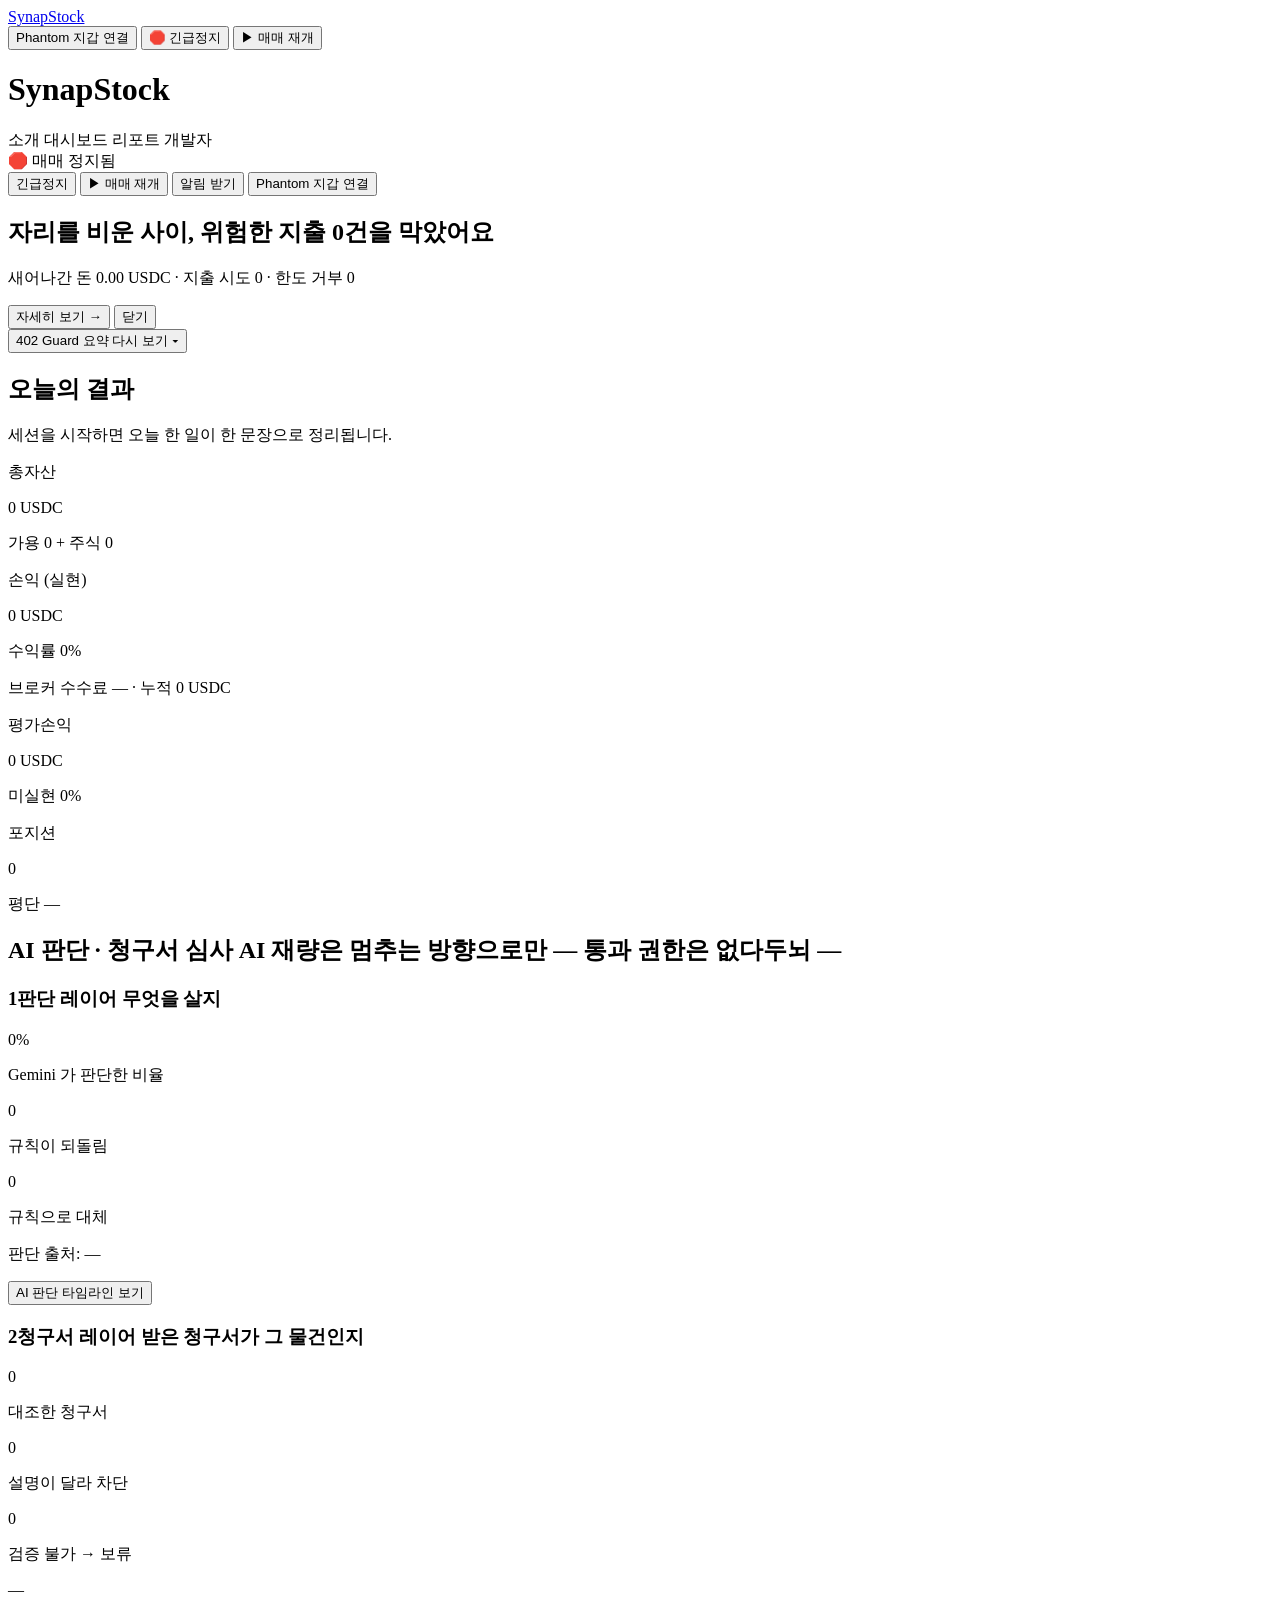
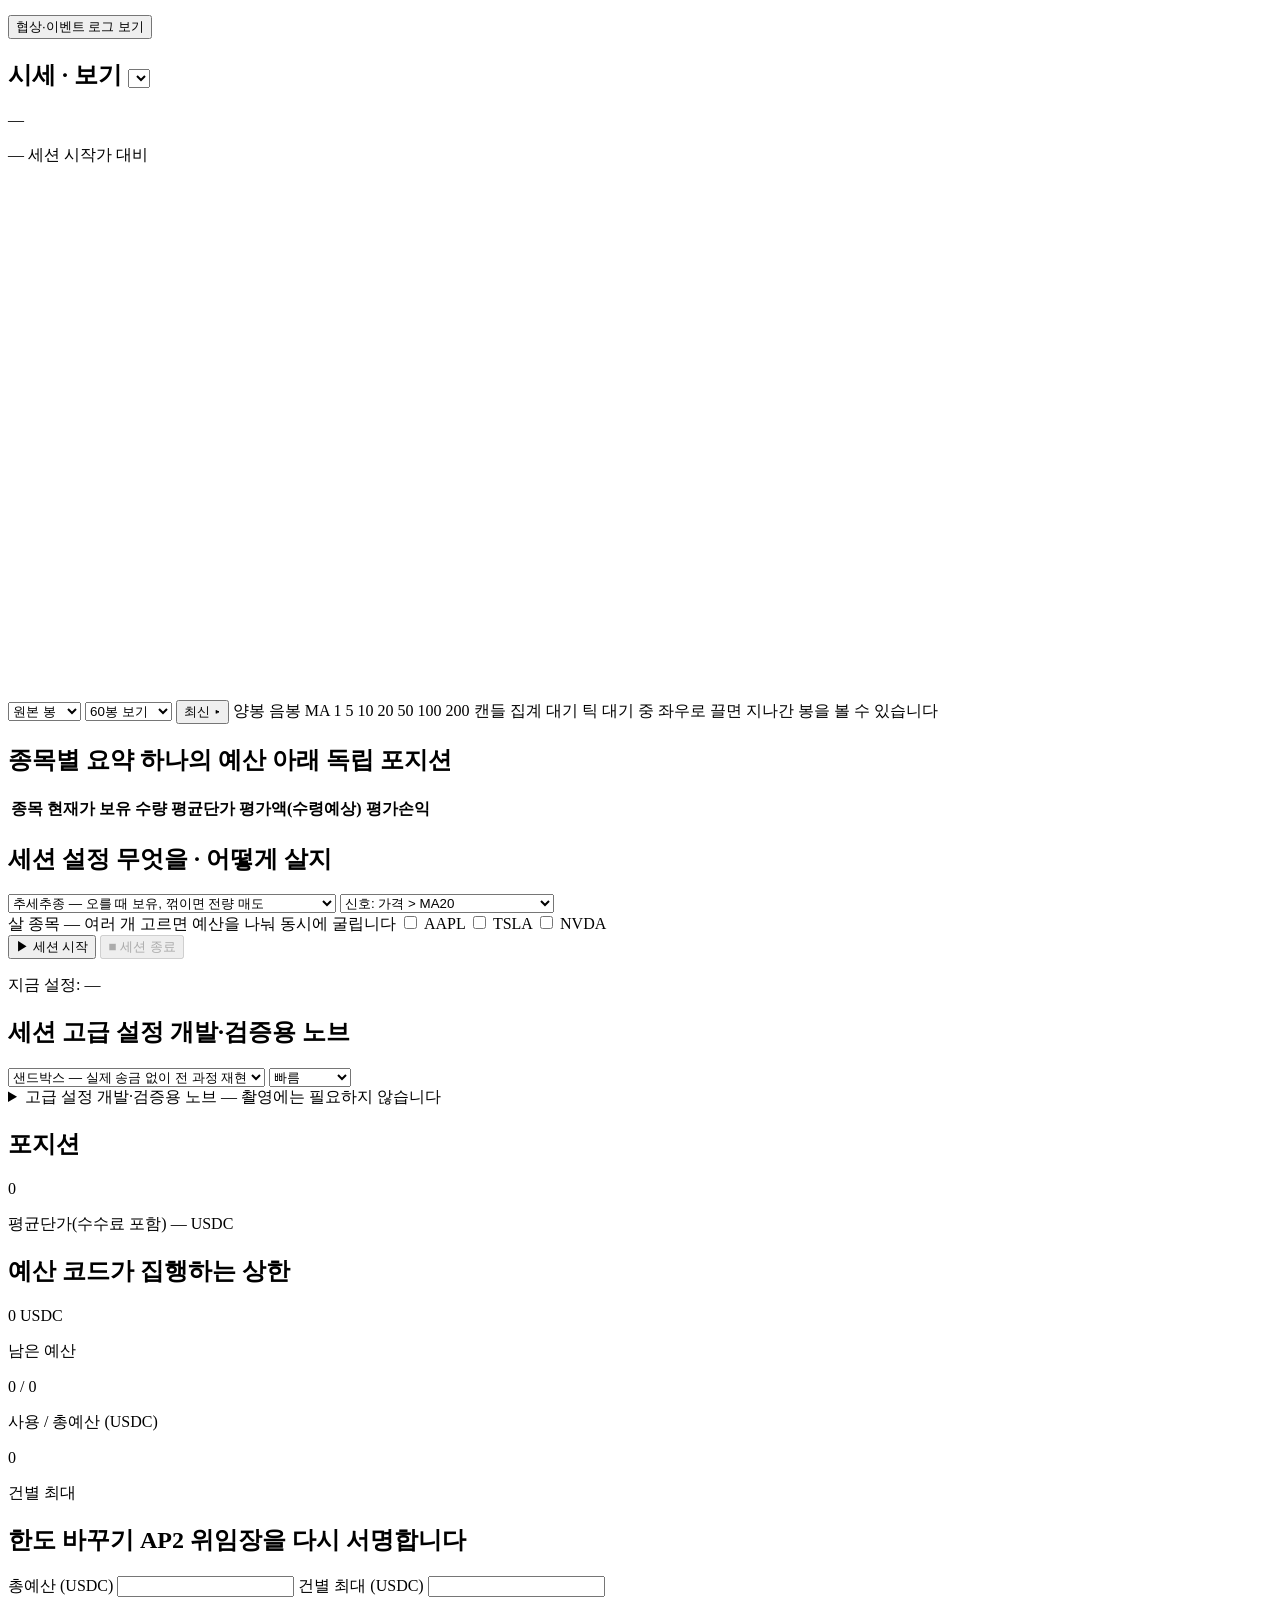
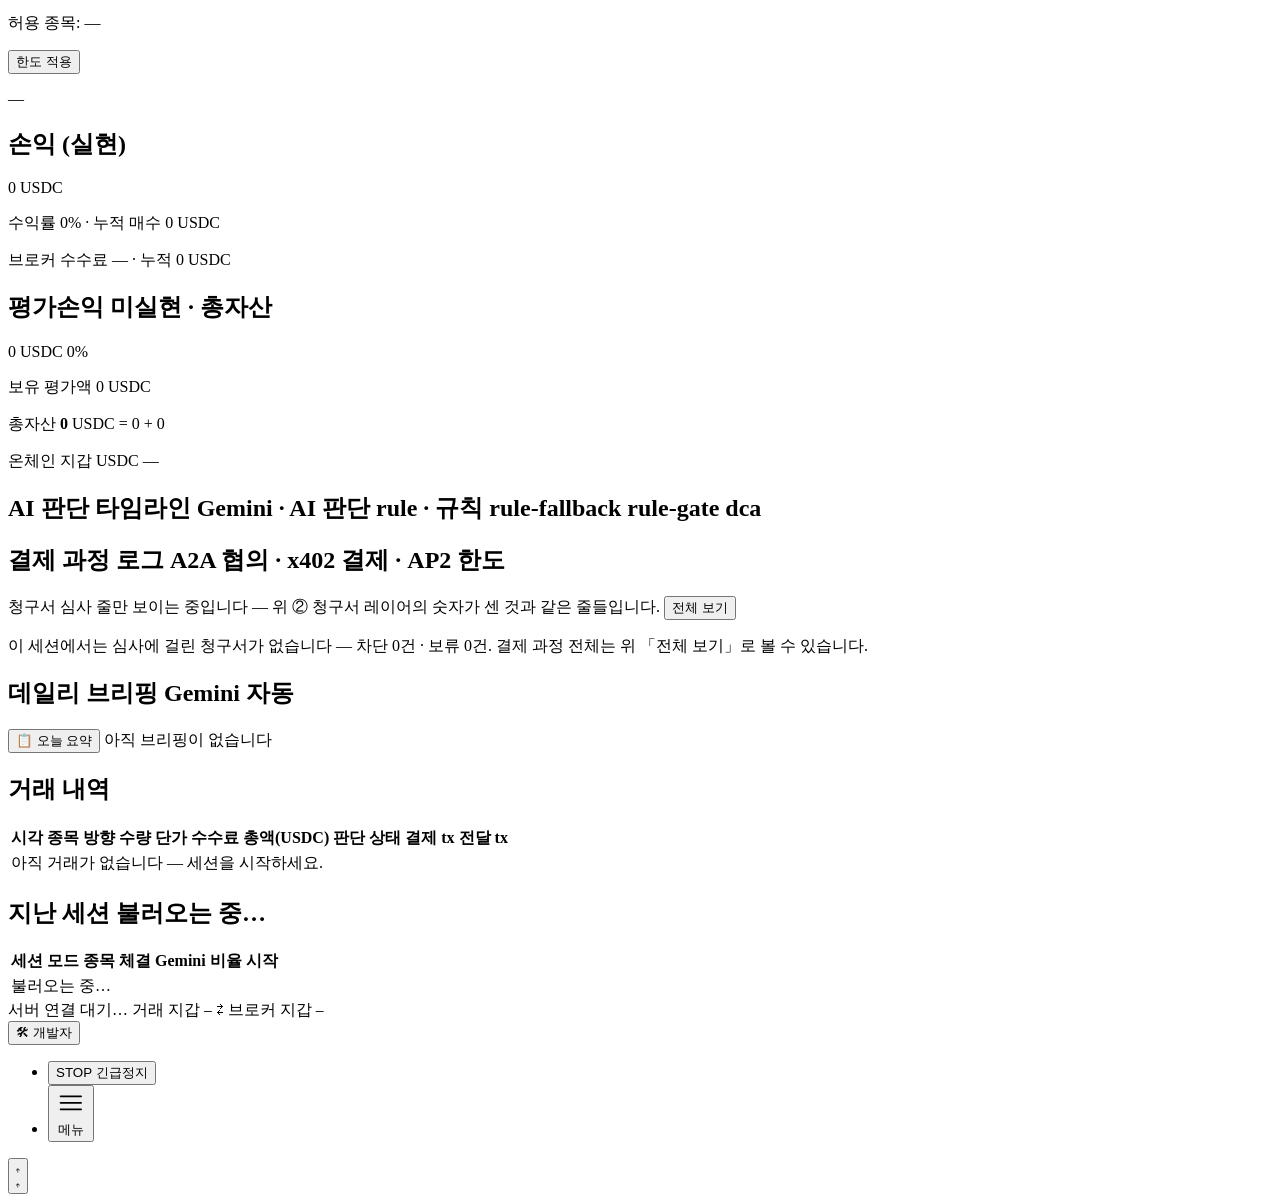
==== web/static/index.html @ 55cf7d85 "fix(ui): 세션 설정에서 매번 고르는 것만 남기고 나머지는 개발자 서랍으로 사용자 지시 2026-08-01: 1) 그리드 세션 카드에는 전략(추세추종) · 신호 · 살 종목 " ====
<!doctype html>
<html lang="ko">
<head>
<meta charset="utf-8">
<meta name="viewport" content="width=device-width, initial-scale=1">
<meta name="color-scheme" content="light dark">
<title>SynapStock — 대시보드</title>
<!-- theme.css = 색·폰트·간격 변수(스킨). 디자인 시안 수령 시 이 파일 위주로 교체 -->
<link rel="stylesheet" href="/static/css/theme.css">
<link rel="stylesheet" href="/static/css/skeleton.css">
<!-- design.css = 시안 스킨. ⚠ 반드시 skeleton.css 뒤에 와야 한다 — 프런트가 실험장에서
     skeleton 위에 덮어쓰는 방식으로 만든 파일이라 순서가 곧 결과다(같은 선택자가 양쪽에
     있는 경우 뒤에 오는 이쪽이 이기는 것이 의도). 글꼴도 여기서 심는다. -->
<link rel="stylesheet" href="/static/css/design.css">
<!-- 스크롤 등장 모션. <head> 에서 읽어야 카드가 잠깐 보였다 숨는 깜빡임이 없다.
     이 스크립트가 실패하면 아무것도 숨지 않으므로 화면이 비지 않는다. -->
<script src="/static/js/reveal.js"></script>
</head>
<body class="page-dashboard">

<!-- 얇은 헤더 — 아래 제목 블록이 스크롤로 화면을 벗어나면 위에서 내려온다.
     여러 사이트의 헤더처럼 제목(왼쪽) + 지갑 연결·긴급정지(오른쪽)만 남긴다.
     fixed 라 나타나고 사라져도 문서 높이가 변하지 않는다(화면이 튀지 않음).
     긴급정지·재개는 아래 제목 블록의 진짜 버튼을 대신 눌러 주는 역할이라 로직이 한 벌로 유지된다.
     지갑은 예전엔 /connect 로 보내는 링크였다 — wallet.js 가 [data-wallet-connect] 를 하나만
     배선해서(querySelector) 여기에 같은 버튼을 두면 눌러도 반응하지 않았기 때문이다.
     이제 wallet.js 가 querySelectorAll 로 전부 배선하므로(연결 중에는 양쪽을 함께 잠근다)
     제목 블록과 같은 진짜 버튼을 둔다 — 크기만 얇은 헤더에 맞춘 .btn-wallet-xs 다. -->
<div class="slim-bar" data-slim-bar>
  <a class="slim-brand" href="/" title="SynapStock 소개 페이지로">SynapStock</a>
  <div class="slim-actions">
    <button class="btn-wallet btn-wallet-xs" type="button" data-wallet-connect
            title="지갑을 연결하면 로그인됩니다 — 비밀번호는 만들지 않습니다">
      <span class="wallet-icon" aria-hidden="true"></span>
      <span data-wallet-label>Phantom 지갑 연결</span>
    </button>
    <button class="btn btn-small btn-emergency" data-slim-pause>🛑 긴급정지</button>
    <button class="btn btn-small btn-resume hidden" data-slim-resume>▶ 매매 재개</button>
  </div>
</div>

<header class="topbar">
  <!-- 시안(Desktop - 8) 상단 바: 로고 + 탭 4개 + 오른쪽 조작부.
       ⚠ 포트폴리오·인사이트·리포트는 우리에게 없는 화면이라 눌러도 갈 곳이 없다.
          시안 배치를 그대로 보기 위해 모양만 두었다(aria-disabled).
       ⚠ 원래 있던 '← 소개' 링크와 태그라인은 시안에 없어서 뺐다. 랜딩으로 가는 길은
          얇은 헤더의 브랜드 링크에 그대로 살아 있다. -->
  <div class="brand fx-brand">
    <span class="fx-logo" aria-hidden="true"></span>
    <h1>SynapStock</h1>
  </div>
  <nav class="fx-tabs" aria-label="섹션">
    <span class="fx-tab" aria-disabled="true" title="시안에만 있는 탭 — 아직 화면이 없습니다">소개</span>
    <span class="fx-tab is-active">대시보드</span>
    <span class="fx-tab" aria-disabled="true" title="시안에만 있는 탭 — 아직 화면이 없습니다">리포트</span>
    <!-- ⚠ 이 '개발자'는 오른쪽 개발자 서랍(.dev-dock)과 무관하다 — **만든 사람들 소개 페이지**
         자리다(사용자 결정 2026-08-01). 페이지가 생기면 이 span 을 <a href> 로 바꾼다. -->
    <span class="fx-tab" aria-disabled="true" title="만든 사람들 — 준비 중입니다">개발자</span>
  </nav>
  <!-- 진단 배지 4개(네트워크·엔진 상태·판단 모듈·시세 피드)는 개발자 서랍으로 옮겼다 —
       관람자에게는 읽을 이유가 없는 계기판 값이고, 배너가 그것들로 차 있으면 제품명이 묻힌다.
       DOM 에서 지우지는 않는다(app.js 가 매 갱신마다 값을 쓰므로 없애면 null 참조로 죽는다).
       매매 정지 배지만 남긴다 — 이건 관람자가 알아야 하는 안전 상태다. -->
  <div class="statusbar">
    <span class="badge badge-danger hidden" data-paused-badge>🛑 매매 정지됨</span>
  </div>
  <div class="controls">
    <!-- 가드 알림창 접기/펴기는 제목칸 오른쪽 아래에 붙은 탭(.guard-tab)이 담당한다 —
         그 탭은 스크롤해도 제목칸을 따라다녀서 여기 버튼을 따로 둘 필요가 없다. -->
    <!-- 🛑 를 뺐다 — 시안(2003:831, 9×9)대로 라벨 앞에 점을 하나 그리는데 이모지까지 있으면
         동그라미가 둘로 보인다. 시안에는 점 하나뿐이다. 얇은 헤더(.slim-bar)의 같은 버튼은
         점을 안 그리므로 이모지를 그대로 둔다. -->
    <button class="btn btn-emergency" data-btn-pause>긴급정지</button>
    <button class="btn btn-resume hidden" data-btn-resume>▶ 매매 재개</button>
    <!-- 라벨에서 '차단됨'을 뺐다 — 같은 화면에 '가드 차단' KPI 가 있어서 가드가 막은 것으로
         읽힌다. 상태별 문구는 app.js NOTIFY_LABEL 이 단일 출처다. -->
    <!-- .tip 으로 감싸는 이유: 이 버튼은 색이 차오르는 모션 때문에 overflow:hidden 이라
         말풍선을 버튼에 직접 붙이면 잘린다. 내용은 app.js wireTips 가 title 에서 옮긴다. -->
    <span class="tip">
      <!-- 앞의 종은 skeleton.css 가 그린다(::after + order:-1) — app.js 가 라벨을
           textContent 로 다시 쓰므로 자식 요소로 두면 지워진다. -->
      <button class="btn btn-sweep" data-btn-notify title="체결·거부·정지 이벤트를 브라우저 알림으로 (탭이 백그라운드일 때)">알림 받기</button>
    </span>
    <!-- 연결된 지갑의 온체인 잔액. 세션 모드(샌드박스/라이브)와 무관하게 체인을 직접 읽는다.
         미연결이거나 조회 실패면 통째로 감춘다 — 헤더에 빈 칸이 남지 않게. -->
    <span class="badge hidden" data-wallet-balance></span>
    <!-- 지갑 연결 = 로그인. 서명은 소유 증명일 뿐이고 자금은 움직이지 않는다(web/auth.py).
         '미연결' 배지 + '지갑 연결' 버튼 두 개였던 것을 이 버튼 하나로 합쳤다 — 연결되면
         라벨이 주소로 바뀌고, 누르면 해제된다(안내는 title). 배지를 지워도 wallet.js 는
         [data-wallet-status] 를 있을 때만 갱신하므로 깨지지 않는다.
         ⚠ 라벨은 반드시 [data-wallet-label] 안에 둔다 — wallet.js 가 그 요소에만 글자를
           쓰므로, 밖으로 빼면 아이콘이 지워진다. -->
    <span class="tip">
      <button class="btn-wallet btn-wallet-sm" type="button" data-wallet-connect>
        <span class="wallet-icon" aria-hidden="true"></span>
        <span data-wallet-label>Phantom 지갑 연결</span>
      </button>
    </span>
  </div>
</header>

<!-- 402 Guard 알림창 — 첫 화면 KPI 4개(지출 시도·가드 차단·한도 거부·유출)를 담아
     본문 위에 떠 있는 패널. 가드가 청구서를 막으면(guard_blocked) 상세 줄이 함께 뜬다.
     책에 붙인 인덱스처럼 제목칸 오른쪽 아래로 튀어나온 탭(.guard-tab)으로 언제든 내렸다
     올렸다 하고, 그 상태를 localStorage 가 기억한다(자동으로 사라지지 않는다).
     fixed 라 본문 배치를 밀지 않는다. 세로 위치는 app.js 가 "지금 보이는 제목칸"
     — 맨 위에서는 제목 블록, 스크롤 중에는 얇은 헤더 — 바로 아래로 맞춘다.
     데이터 출처: GET /api/state 의 state.guard. -->
<!-- 시안(Desktop - 8)에서는 이 KPI 들이 떠 있는 패널이 아니라 본문 맨 위 보라색 배너다.
     ⚠ 훅 이름(data-guard-*)과 감싸는 요소(data-guard-dock / -panel / -toggle)는 그대로 둔다 —
        app.js 가 이 셋을 필수로 잡고(없으면 대시보드가 죽는다) 스크롤마다 dock 의 top 을 쓴다.
        skeleton 의 .fx-banner-wrap 이 position:static 으로 바꿔 두어서 그 인라인 top 은
        무시되고 흐름에 놓인다.
     ⚠ 같은 훅은 문서에 한 번만 둘 수 있다(app.js 가 querySelector 로 첫 개만 잡는다).
        그래서 '가드 차단'은 제목 문장에만 넣고 아래 줄에서는 뺐다. -->
<div class="guard-dock fx-banner-wrap" data-guard-dock>
  <section class="guard-panel fx-banner" id="guard-panel" data-guard-panel aria-live="polite">
    <span class="fx-banner-icon" aria-hidden="true"></span>
    <div class="fx-banner-body">
      <h2 class="fx-banner-title">자리를 비운 사이, 위험한 지출 <span class="fx-banner-hl" data-guard-blocked>0</span>건을 막았어요</h2>
      <p class="fx-banner-sub">
        <span class="fx-dot" aria-hidden="true"></span>
        <span class="fx-banner-leak">새어나간 돈 <span data-guard-leak>0.00</span> USDC</span>
        <span> · 지출 시도 <span data-guard-attempts>0</span></span>
        <span> · 한도 거부 <span data-guard-ap2>0</span></span>
        <span class="fx-banner-legs" data-guard-legs></span><span class="fx-banner-legs" data-guard-unverified></span>
      </p>
      <!-- 가드가 막은 건의 상세 한 줄. 시안에는 없어서 화면에서는 감추지만(skeleton
           .fx-banner-hit) DOM 에는 남긴다 — app.js 가 여기에 글자를 쓴다. 차단 사유를
           읽는 길은 시안이 정한 그대로 '자세히 보기' → 결제 과정 로그다. -->
      <p class="guard-hit fx-banner-hit hidden" data-guard-hit>
        <span class="guard-hit-text" data-guard-hit-text></span>
      </p>
    </div>
    <div class="fx-banner-actions">
      <button class="fx-banner-btn" data-guard-hit-more>자세히 보기 <span aria-hidden="true">→</span></button>
      <button class="guard-tab fx-banner-close" data-guard-toggle aria-expanded="true" aria-controls="guard-panel"
              title="접기">닫기</button>
    </div>
  </section>
  <!-- 닫기를 누르면 패널이 접히는데, 그 '닫기' 버튼이 패널 안에 있어서 같이 사라진다
       = 다시 열 방법이 없다. 접혔을 때만 나타나는 손잡이를 패널 밖에 하나 둔다.
       원래 버튼은 그대로 두고 이 손잡이는 그것을 대신 눌러 준다(app.js) — 열고 닫는
       경로가 한 벌로 유지된다. 표시 여부는 skeleton 의 :has() 규칙이 정한다. -->
  <button type="button" class="fx-banner-reopen" data-guard-reopen
          aria-controls="guard-panel" title="402 Guard 요약 다시 열기">
    <span class="fx-banner-reopen-dot" aria-hidden="true"></span>
    402 Guard 요약 다시 보기
    <span class="fx-banner-reopen-chev" aria-hidden="true">▾</span>
  </button>
</div>

<!-- 카드(모듈) 그리드 — 모든 기능은 data-card 모듈로 분리되어 있고,
     기본 순서는 app.js DEFAULT_LAYOUT, 사용자는 카드 제목을 끌어 재배치(localStorage 저장).
     디자인 시안의 배치가 어떤 순서로 오든 DEFAULT_LAYOUT 배열만 바꾸면 적용된다. -->
<main class="grid">
  <!-- 402 Guard KPI 카드는 상단 알림창(위 .guard-dock / .guard-panel)으로 옮겼다 —
       같은 숫자를 두 곳에 두면 한쪽만 고치는 사고가 난다. -->

  <!-- 시안의 '오늘의 결과' — 흩어져 있던 손익·평가손익·포지션 카드 3개와 총자산을
       한 카드 안 타일 4개로 합친 것이 시안의 가장 큰 구조 변화다.
       ⚠ 이 카드가 소스에서 pnl·valuation·position 카드보다 **앞에** 있어야 한다.
          app.js 는 시작할 때 querySelector 로 훅을 한 번만 잡는데, 같은 훅이 여러 개면
          문서에서 먼저 나오는 것을 잡는다. 뒤에 남은 옛 카드 3개는 skeleton.css 가 감춘다
          (지우지 않는 이유: 거기에만 있는 훅 몇 개를 app.js 가 계속 쓴다).
       ⚠ 날짜·한 줄 요약은 app.js 가 채운다(renderToday). 실험장에서는 mock.js 가 가짜
          상태로 지어냈지만 여기서는 전부 실제 값이다 — 매수·매도 건수는 거래 이벤트를
          그대로 세고(거래 표와 같은 출처·같은 세션 경계), 막은 건수는 state.guard.blocked,
          보유 여부는 valuation 의 주식 평가액이다. 날짜도 브라우저 시계가 아니라 재생 중인
          봉의 날짜를 쓴다(시세 카드가 이미 같은 날짜를 보여준다). -->
  <section class="card fx-today" data-card="today">
    <h2 class="fx-today-date" data-today-date>오늘의 결과</h2>
    <p class="fx-today-line" data-today-line>세션을 시작하면 오늘 한 일이 한 문장으로 정리됩니다.</p>
    <div class="fx-tiles">
      <div class="fx-tile">
        <div class="fx-tile-head"><span class="fx-chip fx-chip-violet" aria-hidden="true"></span>총자산</div>
        <p class="fx-tile-num"><span data-total-asset>0</span> <span class="unit">USDC</span></p>
        <p class="fx-tile-sub">가용 <span data-cash>0</span> + 주식 <span data-position-value2>0</span></p>
      </div>
      <div class="fx-tile">
        <div class="fx-tile-head"><span class="fx-chip fx-chip-mint" aria-hidden="true"></span>손익 (실현)</div>
        <p class="fx-tile-num fx-num-ok"><span data-pnl>0</span> <span class="unit">USDC</span></p>
        <!-- 수익률의 기준은 전략에 따라 다르다(state.pnl.basis) — 라벨은 app.js 가 바꾼다.
             고정 문구로 두면 실현 0 USDC 아래에 수익률 6.22% 가 붙어 자기모순으로 읽힌다. -->
        <p class="fx-tile-sub"><span data-return-label>수익률</span> <span data-return-pct>0</span>%</p>
        <!-- 브로커 수수료 — 아래 pnl 카드가 화면에서 빠지면서 이 줄도 함께 사라졌던 것을
             타일 안으로 되살린다. 이 제품의 수익모델이 슬라이드가 아니라 코드에 있다는
             유일한 화면 근거다(3분 영상 C 구간에서 클로즈업할 줄).
             ⚠ 훅 이름은 pnl 카드와 같은 것을 그대로 쓴다 — app.js 가 querySelector 로
               한 번만 잡고 문서상 먼저 나오는 이 줄을 쓰므로 app.js 는 무변경이다. -->
        <p class="fx-tile-sub" title="브로커가 가져가는 몫 — 이 제품의 수익모델 근거입니다">브로커 수수료 <span data-fee-rate>—</span> · 누적 <span data-cum-fee>0</span> USDC</p>
      </div>
      <div class="fx-tile">
        <div class="fx-tile-head"><span class="fx-chip fx-chip-blue" aria-hidden="true"></span>평가손익</div>
        <p class="fx-tile-num"><span data-unrealized>0</span> <span class="unit">USDC</span></p>
        <p class="fx-tile-sub">미실현 <span data-unrealized-pct>0%</span></p>
      </div>
      <div class="fx-tile">
        <div class="fx-tile-head"><span class="fx-chip fx-chip-amber" aria-hidden="true"></span>포지션</div>
        <p class="fx-tile-num"><span data-pos-qty>0</span> <span class="unit" data-pos-symbol></span></p>
        <p class="fx-tile-sub">평단 <span data-pos-avg>—</span></p>
      </div>
    </div>
  </section>

  <!-- AI 두 레이어 — 데이터 출처: GET /api/state 의 state.ai.
       이 제품에서 AI 재량은 '멈추는 방향으로만' 열려 있다. 그 원칙이 두 곳에 같은 모양으로
       적용된다: 판단 레이어(규칙 게이트)와 청구서 레이어(의미 대조). 둘 다 AI 는 차단만 하고
       통과시키지 못한다. 이 카드는 그 두 레이어가 이번 세션에서 실제로 몇 번 일했는지 보여준다. -->
  <section class="card card-full" data-card="ai">
    <!-- 두뇌 표시는 시안대로 제목 줄 맨 끝 배지다(2026-08-01). ⚠ app.js 는 [data-ai-brain] 을
         선택자로만 찾아 textContent 를 쓰므로(:342) 자리·태그를 바꿔도 안전하다.
         p → span 인 이유는 h2 안에 문단이 들어갈 수 없어서다. 훅 속성은 그대로 둘 것. -->
    <h2><span class="ci ci-ai" aria-hidden="true"></span>AI 판단 · 청구서 심사 <span class="sub">AI 재량은 멈추는 방향으로만 — 통과 권한은 없다</span><span class="sub ai-brain">두뇌 <strong data-ai-brain>—</strong></span></h2>

    <div class="ai-layers">
      <div class="ai-layer">
        <!-- 시안(2003:565)은 번호를 제목 글자에 넣지 않고 22×22 배지로 앞에 세운다.
             aria-hidden: 배지는 순서 표시일 뿐이라 읽어 줄 것이 없다(제목은 그대로 읽힌다). -->
        <h3><span class="ai-no" aria-hidden="true">1</span>판단 레이어 <span class="sub">무엇을 살지</span></h3>
        <div class="kpi-row">
          <div class="kpi">
            <p class="kpi-num"><span data-ai-share>0</span><span class="unit">%</span></p>
            <p class="sub">Gemini 가 판단한 비율</p>
          </div>
          <div class="kpi">
            <p class="kpi-num"><span data-ai-gated>0</span></p>
            <p class="sub" title="AI 가 시작하려 한 매수·매도를 규칙 게이트가 되돌린 건수">규칙이 되돌림</p>
          </div>
          <div class="kpi">
            <p class="kpi-num"><span data-ai-fallbacks>0</span></p>
            <p class="sub" title="Gemini 호출이 실패해 규칙 판단으로 대체한 건수">규칙으로 대체</p>
          </div>
        </div>
        <p class="sub ai-sources" data-ai-sources>판단 출처: —</p>
        <p class="ai-more">
          <button class="btn btn-small" data-ai-more="decisions"
                  title="이 숫자들을 만든 판단을 한 건씩 시간순으로 펼칩니다.">
            AI 판단 타임라인 보기</button>
        </p>
      </div>

      <div class="ai-layer">
        <h3><span class="ai-no" aria-hidden="true">2</span>청구서 레이어 <span class="sub">받은 청구서가 그 물건인지</span></h3>
        <div class="kpi-row">
          <div class="kpi">
            <p class="kpi-num"><span data-ai-sem-checked>0</span></p>
            <p class="sub" title="청구서의 사람이 읽는 설명이 주문 의도와 같은 물건인지 대조한 건수">대조한 청구서</p>
          </div>
          <div class="kpi kpi-hero">
            <p class="kpi-num"><span data-ai-sem-blocked>0</span></p>
            <p class="sub" title="금액·수취인은 정상인데 설명이 다른 물건이라 서명 전에 막은 건수">설명이 달라 차단</p>
          </div>
          <div class="kpi">
            <p class="kpi-num"><span data-ai-sem-unverified>0</span></p>
            <p class="sub" title="Gemini 응답을 못 받아 대조하지 못해 매수를 보류한 건수 (설계상 매도는 진행)">검증 불가 → 보류</p>
          </div>
        </div>
        <!-- ⚠ 판단 레이어의 출처줄과 같은 .ai-sources 를 붙인다. 없으면 시안 규칙
             (위 여백 16 · 줄높이 20 · 회색 #979db5)이 이 문단에만 안 걸려 두 레이어의
             설명줄 위치가 14px 어긋나고, 그 차이가 아래 '보기' 버튼까지 그대로 밀어낸다. -->
        <p class="sub ai-sources" data-ai-sem-note>—</p>
        <p class="ai-more">
          <button class="btn btn-small" data-ai-more="log"
                  title="이 숫자들을 만든 청구서 심사 줄만 걸러서 펼칩니다.">
            협상·이벤트 로그 보기</button>
        </p>
      </div>
    </div>
  </section>

  <section class="card card-full" data-card="price">
    <div class="price-head">
      <div>
        <h2><span class="ci ci-price" aria-hidden="true"></span>시세 <span class="sub" data-symbol></span>
          <span class="sub hidden" data-focus-wrap>· 보기
            <select data-focus-select aria-label="차트에 표시할 종목"></select></span></h2>
        <p class="huge" data-price>—</p>
        <p class="sub"><span data-price-change>—</span> <span class="unit" data-change-basis>세션 시작가 대비</span></p>
      </div>
    </div>
    <svg class="chart" data-chart viewBox="0 0 640 260" role="img"
         aria-label="캔들차트 — 시가·고가·저가·종가와 이동평균선"></svg>
    <!-- 조작부·범례를 그래프 위가 아니라 아래에 둔다. 위쪽은 402 Guard 요약 패널(.guard-dock)이
         떠 있는 자리라, 여기 두면 스크롤 위치에 따라 통째로 가린다(실측 100%). -->
      <div class="chart-legend">
        <span class="chart-tools">
          <!-- 봉 묶기 — 받은 봉을 N개씩 한 봉으로 합쳐 본다. 인트라바(하루 여러 봉) 세션을
               하루 단위로 되돌려 볼 때 쓰고, 서버가 진짜 분봉/일봉을 내려주게 되면 그 선택이
               이 자리에 들어온다(app.js groupCandles 주석 참고). -->
          <select data-chart-group aria-label="봉 묶기"
                  title="받은 봉을 N개씩 묶어 한 봉으로 봅니다. 하루를 여러 봉으로 나눠 재생 중일 때 하루 단위로 되돌려 보는 용도입니다.">
            <option value="1">원본 봉</option>
            <option value="2">2봉 묶기</option>
            <option value="4">4봉 묶기</option>
            <option value="8">8봉 묶기</option>
          </select>
          <!-- 보이는 봉 수. 확대·축소를 휠에 걸지 않는 이유는 app.js 의 차트 스크롤 주석 참고
               (트랙패드 핀치가 ctrl+휠로 들어와 손대지 않아도 배율이 바뀐다). -->
          <select data-chart-view aria-label="보기 범위" title="차트에 한 번에 보이는 봉 개수">
            <option value="60" selected>60봉 보기</option>
            <option value="120">120봉 보기</option>
            <option value="240">240봉 보기</option>
            <option value="0">전체 보기</option>
          </select>
          <button class="btn btn-small hidden" data-chart-latest title="최신 봉으로 돌아갑니다">최신 ▸</button>
        </span>
        <span class="sub"><i class="swatch swatch-up"></i>양봉 <i class="swatch swatch-down"></i>음봉</span>
        <!-- 이동평균선. 봉이 그 기간만큼 쌓이기 전에는 선이 없으므로, app.js 가 해당 항목에
             .ma-off 를 붙여 흐리게 만든다("선이 왜 없지"를 화면에서 답한다). -->
        <span class="sub ma-legend">MA
          <span><i class="swatch swatch-ma1"></i>1</span>
          <span><i class="swatch swatch-ma5"></i>5</span>
          <span><i class="swatch swatch-ma10"></i>10</span>
          <span><i class="swatch swatch-ma20"></i>20</span>
          <span><i class="swatch swatch-ma50"></i>50</span>
          <span><i class="swatch swatch-ma100"></i>100</span>
          <span><i class="swatch swatch-ma200"></i>200</span>
        </span>
        <span class="sub" data-candle-info>캔들 집계 대기</span>
        <span class="sub" data-tick-info>틱 대기 중</span>
        <span class="sub chart-hint">좌우로 끌면 지나간 봉을 볼 수 있습니다</span>
      </div>
  </section>

  <section class="card card-wide hidden" data-card="symbols">
    <h2>종목별 요약 <span class="sub" title="여러 종목을 골라도 예산과 402 Guard 는 하나입니다 — 포지션만 종목별로 독립입니다">하나의 예산 아래 독립 포지션</span></h2>
    <div class="table-wrap">
      <table>
        <thead>
          <tr><th>종목</th><th>현재가</th><th>보유 수량</th><th>평균단가</th>
            <th>평가액(수령예상)</th><th>평가손익</th></tr>
        </thead>
        <tbody data-sym-summary></tbody>
      </table>
    </div>
  </section>

  <!-- 세션 설정 — 대시보드에 보이는 카드다(시안 첫 줄 오른쪽, design.css 가 span 4 ·
       min-height 379 를 그 자리에 맞춰 두었다).
       ⚠ 여기 남는 것은 **사람이 매번 고르는 것뿐**이다: 전략 · 신호 · 살 종목 · 시작/종료.
          한 번 정해 두면 건드릴 일이 없는 검증용 노브(실행 모드·재생 속도·시세 피드·
          데이터셋·봉 간격·AI 판단 모드·TA·DCA)는 아래 data-card="session-adv" 로 나가 있고,
          app.js 가 그 카드를 통째로 개발자 서랍(.dev-drawer)으로 옮긴다.
       세션 시작 payload 는 두 카드의 값을 모두 읽으므로 한 줄도 바뀌지 않는다(분리의 전제). -->
  <section class="card" data-card="session">
    <h2><span class="ci ci-session" aria-hidden="true"></span>세션 설정 <span class="sub">무엇을 · 어떻게 살지</span></h2>
    <div class="stack">
      <!-- 기본값이 조건형이었다. 조건형은 Gemini 두뇌를 붙이고, 두뇌가 붙으면 청구서 의미
           대조 계층도 함께 붙는다(engine.py). 그런데 무료 티어 일일 쿼터가 소진돼 있으면
           의미 대조가 '검사 불가'가 되고 설계대로 **매수가 전건 보류**된다 — 엔진은 계속
           돌지만 결제가 한 건도 일어나지 않는다. 실측 사례가 있다(20260727_130702: 97건 보류).
           처음 들어온 사람이 아무 설정도 안 바꾸고 시작 버튼을 눌렀을 때 "결제가 실제로
           동작하는가"가 쿼터 잔량에 걸리면 안 되므로, 기본값을 두뇌 없는 추세추종으로 둔다.
           AI 판단을 보려면 두 번째 항목을 고르면 된다(라벨에 Gemini 를 명시한다 — 축② 근거). -->
      <select data-strategy-select aria-label="매매 전략"
              title="추세추종: 결정론적 규칙 신호로 매매합니다(Gemini 미사용 — 쿼터와 무관하게 항상 동작). AI 판단: Gemini 가 판단하고 청구서 의미 대조 계층이 함께 켜집니다(무료 티어 쿼터 소진 시 매수가 보류됩니다).">
        <option value="trend">추세추종 — 오를 때 보유, 꺾이면 전량 매도</option>
        <option value="condition">AI 판단 — Gemini 가 판단하고 청구서 설명까지 대조</option>
        <!-- TEMP: 성능 평가 위해 적립형(DCA) 임시 비활성화 — 복원 시 disabled·hidden 제거 +
             원 라벨 "적립형 (주기 정액 매수)" 되돌리기. 간단 목록에서는 숨긴다(내부 사정이
             옵션 라벨에 그대로 적혀 있었다) — 고급을 펼치면 그대로 나타난다. -->
        <option value="dca" disabled hidden data-adv-option>적립형 (성능 평가 위해 임시 비활성화)</option>
      </select>
      <!-- 신호는 고급에서 꺼내 여기 둔다 — 추세추종의 판단 기준이라 전략 바로 다음이 자연스럽다.
           app.js 가 전략에 따라 보이고 숨긴다(strat === 'trend' 일 때만). -->
          <select data-trend-signal aria-label="추세 판단 신호"
                  title="가격>MA20: 종가가 20일 이동평균 위면 상승세로 보유, 아래면 전량 매도 / 골든크로스5/20: MA5가 MA20 위면 상승세. 검증에서 가격>MA20 이 가장 단순·우수.">
            <option value="pxma20">신호: 가격 &gt; MA20</option>
            <option value="cross_5_20">신호: 골든크로스 5/20</option>
            <option value="cross_1_5">신호: 골든크로스 1/5 (빠른 반응)</option>
            <option value="cross_5_20_1_5">신호: 5/20 + 1/5 결합 (빠른 손절)</option>
          </select>
      <div class="sym-picker hidden" data-sym-picker
           title="여러 종목을 고르면 하나의 예산·하나의 402 Guard 아래 각 종목을 독립 포지션으로 동시에 매수합니다(샌드박스 전용). 아무것도 안 고르면 기본 단일 종목입니다.">
        <span class="sub" data-sym-picker-label>살 종목 — 여러 개 고르면 예산을 나눠 동시에 굴립니다</span>
        <label class="sym-opt"><input type="checkbox" data-sym-check value="AAPL"> AAPL</label>
        <label class="sym-opt"><input type="checkbox" data-sym-check value="TSLA"> TSLA</label>
        <label class="sym-opt"><input type="checkbox" data-sym-check value="NVDA"> NVDA</label>
      </div>


      <div class="row">
        <button class="btn" data-btn-start>▶ 세션 시작</button>
        <button class="btn" data-btn-stop disabled>■ 세션 종료</button>
      </div>
    </div>
    <p class="rules" data-rules>지금 설정: —</p>
  </section>

  <!-- 세션 고급 설정 — app.js 가 페이지를 열 때 통째로 개발자 서랍(.dev-drawer)으로 옮긴다.
       ⚠ DOM 에서 지우면 안 된다: 여기 있는 훅(data-mode-select·data-speed-select·
          data-feed-select·data-decision-mode·data-ta-mode·data-dca-*)을 app.js 가 계속 읽는다.
       그리드에 남긴 것은 사람이 매번 고르는 것뿐이다 — 전략·신호·살 종목·시작/종료. -->
  <section class="card" data-card="session-adv">
    <h2><span class="ci ci-session" aria-hidden="true"></span>세션 고급 설정 <span class="sub">개발·검증용 노브</span></h2>
    <div class="stack">
      <select data-mode-select aria-label="실행 모드"
              title="샌드박스는 온체인 전송만 빼고 협의·청구서·가드 검사·정산까지 전 과정을 그대로 재현합니다.">
        <option value="dry">샌드박스 — 실제 송금 없이 전 과정 재현</option>
        <!-- 배포 env 가 ALLOW_LIVE_FROM_WEB=0 이라 서버가 어차피 거부한다. 눌러서 오류를
             보게 하는 대신 잠가 둔다. 검증용 ?lab=1 에서는 app.js 가 잠금을 푼다. -->
        <option value="live" disabled data-lab-only
                title="배포본에서는 잠겨 있습니다">라이브 — 실제 온체인 결제</option>
      </select>
      <!-- 5단계 중 3개만 간단에 둔다. 초 단위는 라벨이 아니라 option title 로 내렸다
           (계기판 냄새) — ⚡초고속·느림은 고급을 펼치면 나타난다(data-adv-option). -->
      <select data-speed-select aria-label="재생 속도"
              title="재생 속도(틱 간격) — 빠름 0.3초/봉 · 보통 1초/봉 · 발표용 8초/봉. 빠를수록 봉이 빨리 넘어가 결과를 빨리 확인합니다. AI 판단은 아주 빠른 속도에서 무료 티어 호출 제한에 걸려 규칙으로 대체될 수 있습니다(추세추종은 무관).">
        <option value="0.15" hidden data-adv-option title="0.15초/봉">⚡ 초고속</option>
        <option value="0.3" selected title="0.3초/봉">빠름</option>
        <option value="1" title="1초/봉">보통</option>
        <option value="3" hidden data-adv-option title="3초/봉">느림</option>
        <option value="8" title="8초/봉">발표용</option>
      </select>
      <!-- ▼ 고급 — 여기부터는 우리 검증용이다. 접혀 있어도 값은 살아 있다. -->
      <details class="adv" data-adv>
        <summary>고급 설정 <span class="sub">개발·검증용 노브 — 촬영에는 필요하지 않습니다</span></summary>
        <div class="stack adv-body">
          <select data-feed-select aria-label="시세 피드"
                  title="실데이터 재생이 기본입니다. 두 번째 항목은 데모 패턴을 합성해 쓰는 개발용 피드입니다.">
            <option value="replay">실데이터 재생 (일봉)</option>
            <option value="mock">합성 패턴 피드 (개발용)</option>
          </select>
          <select data-feed-dataset aria-label="데이터셋"
                  title="일봉: 최근 상승장 일봉 / 하락장: 2022 폭락+2023 회복 (추세추종 폭락회피 실증용)">
            <option value="daily">상승장 일봉</option>
            <option value="bear">하락장 (2022 폭락→회복)</option>
          </select>
          <select data-sub-bars aria-label="봉 간격 (인트라바 합성)"
                  title="일봉 하나를 하루당 여러 개의 합성 인트라바로 나눠 더 짧은 간격의 시세 변동을 재현합니다(실제 시가·고가·저가·종가를 웨이포인트로 삼은 결정론적 경로 · 마지막 봉 종가=실제 일봉 종가). 이동평균이 인트라바 단위로 계산돼 짧은 변동에 민감해지지만, 봉 수가 늘어 세션이 길어지고 잦은 매매가 늘 수 있습니다. 인트라바는 합성(가상)이며 데모용입니다. 표본을 2·4·8개로 뜨기 때문에 하루치를 다시 합친 고가·저가는 실제 일봉의 고가·저가와 다를 수 있습니다(종가는 정확) — 캔들 그림에만 영향을 주고 판단·정산은 종가만 봅니다.">
            <option value="1" selected>봉 간격: 일봉 (하루 1봉)</option>
            <option value="2">봉 간격: 인트라바 2봉/일</option>
            <option value="4">봉 간격: 인트라바 4봉/일</option>
            <option value="8">봉 간격: 인트라바 8봉/일</option>
          </select>
          <select data-decision-mode aria-label="AI 판단 모드"
                  title="엄격: 규칙 충족 여부만 판단 / 추세: 규칙 신호가 떠도 추세가 나쁘면 AI가 보류 가능 (한도 차단은 항상 AP2가 기계적으로 수행)">
            <option value="strict">AI 엄격 (규칙 그대로)</option>
            <option value="trend">AI 추세 (보류 재량)</option>
          </select>
          <label class="sub" data-ta-wrap
                 title="켜면 이동평균 배열(1~200일)·골든/데드크로스·지지/저항·차트/캔들 패턴을 코드로 계산해 AI 판단과 규칙 폴백에 함께 반영합니다. 실데이터 재생에서 의미가 있으며, 백테스트 검증 전이라 기본은 꺼짐입니다.">
            <input type="checkbox" data-ta-mode> TA 보강 (이동평균·패턴 근거 판단)
          </label>
          <span class="dca-params hidden" data-dca-params>
            <select data-dca-unit aria-label="적립 주기 기준">
              <option value="ticks">틱 기준</option>
              <option value="minutes">시간 기준</option>
              <option value="daily">매일 지정 시각</option>
            </select>
            <span data-dca-ticks-wrap><input data-dca-ticks type="number" min="1" step="1" value="5" aria-label="적립 주기(틱)">틱마다</span>
            <span class="hidden" data-dca-minutes-wrap><input data-dca-minutes type="number" min="1" step="1" value="60" aria-label="적립 주기(분)">분마다</span>
            <span class="hidden" data-dca-time-wrap>매일 <input data-dca-time type="time" value="09:00" aria-label="적립 시각"></span>
            <input data-dca-amount type="number" min="0" step="any" value="10" aria-label="회당 금액(USDC)">USDC
          </span>
        </div>
      </details>
    </div>
  </section>

  <section class="card" data-card="position">
    <h2>포지션</h2>
    <p class="big"><span data-pos-qty>0</span> <span class="unit" data-pos-symbol></span></p>
    <p class="sub">평균단가(수수료 포함) <span data-pos-avg>—</span> USDC</p>
  </section>

  <!-- 예산 카드 — 배치는 uiverse.io/Ashon-G/giant-mouse-17 에서 가져왔다 (MIT).
       원본은 Tailwind + 절대좌표(left-[332px] 식)라 그대로 붙일 수 없다: 이 저장소엔
       Tailwind 가 없고(외부 CDN 의존 0 원칙), 절대좌표는 카드 폭이 그리드에 따라 변하는
       데다 한글 라벨 길이가 원문과 달라 바로 겹친다. 그래서 "제목 → 큰 금액 → 가는 진행
       막대 → 좌우 두 지표" 라는 배치만 옮기고 flex + theme.css 토큰으로 다시 짰다.
       데이터 훅(data-budget-*)은 다섯 개 전부 그대로다 — app.js 는 한 줄도 안 바뀐다. -->
  <section class="card budget-card" data-card="budget">
    <h2><span class="ci ci-budget" aria-hidden="true"></span>예산 <span class="sub" title="화면에 표시만 하는 상한이 아니라, AP2 위임장에서 실제로 차감되는 값입니다">코드가 집행하는 상한</span></h2>
    <p class="budget-hero"><span data-budget-remaining>0</span> <span class="unit">USDC</span></p>
    <p class="budget-hero-label">남은 예산</p>
    <div class="gauge" role="progressbar"><div class="gauge-fill" data-budget-fill></div></div>
    <div class="budget-foot">
      <div>
        <p class="budget-foot-num"><span data-budget-spent>0</span> / <span data-budget-total>0</span></p>
        <p class="budget-foot-label">사용 / 총예산 (USDC)</p>
      </div>
      <div class="budget-foot-r">
        <p class="budget-foot-num" data-budget-per-trade>0</p>
        <p class="budget-foot-label">건별 최대</p>
      </div>
    </div>
  </section>

  <!-- 한도 바꾸기 — 관람 화면에서는 감춘다(운영 조작부다).
       세션 설정 카드와 같은 방식으로, 페이지가 열릴 때 app.js 가 개발자 서랍으로 옮긴다.
       ⚠ 지우지 않는 이유: '한도가 화면 표시가 아니라 실제로 집행된다'는 것이 이 제품의
          핵심 주장이고, 그 한도를 다시 서명해 바꿔 보이는 것이 축③ 증거다. -->
  <section class="card" data-card="mandate">
    <h2><span class="ci ci-mandate" aria-hidden="true"></span>한도 바꾸기 <span class="sub" title="AP2 mandate 를 새 한도로 다시 서명합니다">AP2 위임장을 다시 서명합니다</span></h2>
    <form data-mandate-form>
      <label class="field">총예산 (USDC)
        <input data-mandate-budget type="number" min="0" step="any" required>
      </label>
      <label class="field">건별 최대 (USDC)
        <input data-mandate-per-trade type="number" min="0" step="any" required>
      </label>
      <p class="sub" title="여러 종목을 골라도 예산과 한도는 이 하나를 함께 씁니다">허용 종목: <span data-mandate-symbols>—</span></p>
      <button class="btn" type="submit" data-btn-mandate title="AP2 mandate 재서명">한도 적용</button>
      <p class="sub" data-mandate-hint>—</p>
    </form>
  </section>

  <section class="card" data-card="pnl">
    <h2>손익 (실현)</h2>
    <p class="big"><span data-pnl>0</span> <span class="unit">USDC</span></p>
    <p class="sub">수익률 <span data-return-pct>0</span>% · 누적 매수 <span data-cum-buy>0</span> USDC</p>
    <p class="sub" title="브로커가 가져가는 몫 — 이 제품의 수익모델 근거입니다">브로커 수수료 <span data-fee-rate>—</span> · 누적 <span data-cum-fee>0</span> USDC</p>
  </section>

  <section class="card" data-card="valuation">
    <h2>평가손익 <span class="sub">미실현 · 총자산</span></h2>
    <p class="big"><span data-unrealized>0</span> <span class="unit">USDC</span>
      <span class="sub" data-unrealized-pct>0%</span></p>
    <p class="sub" title="지금 전량 매도하면 받을 것으로 예상되는 금액 — 브로커 수수료를 뺀 값입니다">보유 평가액 <span data-position-value>0</span> USDC</p>
    <p class="sub" title="가용 예산 + 주식 평가액">총자산 <strong data-total-asset>0</strong> USDC
      = <span data-cash>0</span> + <span data-position-value2>0</span></p>
    <p class="sub hidden" data-onchain-row title="세션 시작·종료 시점에 찍은 스냅샷 기준입니다">온체인 지갑 USDC <span data-onchain-usdc>—</span></p>
  </section>

  <!-- 아래 두 피드는 기본으로 접혀 있다 — 위 AI 카드가 같은 내용을 세션 단위로 요약하고
       있어서, 둘을 항상 펼쳐 두면 같은 사실이 화면에 두 번 나온다. 각 레이어의
       "보기" 버튼이 자기 몫을 펼친다(① 판단 → decisions · ② 청구서 → log).
       카드 안에 중첩하지 않고 형제로 둔 채 숨기기만 하는 이유: 중첩하면
       app.js 의 cardEls() 가 하위까지 훑어 applyLayout 이 도로 끄집어낸다. -->
  <section class="card card-wide hidden" data-card="decisions">
    <!-- 축② 핵심 증거라 원문 enum 을 지우지 않는다 — 사람이 읽는 말을 앞에 두고,
         enum 은 아래 피드·거래표에 찍히는 것과 똑같은 배지로 남긴다(눈으로 대조 가능). -->
    <!-- 시안(Desktop - 8 · 2003:612)은 범례를 "판단 출처: …" 문장이 아니라 칩 나열로 둔다.
         한국어 라벨이 칩 안으로 들어가고, 이 칩 색이 각 줄 왼쪽 점 색을 풀어 준다.
         시안 표본에는 앞의 셋만 나오지만 enum 은 다섯이라 나머지 둘도 같은 모양으로 남긴다
         (없으면 그 색 점을 읽을 방법이 사라진다). -->
    <h2>AI 판단 타임라인
      <span class="fx-legend">
        <span class="src src-gemini">Gemini · AI 판단</span>
        <span class="src src-rule">rule · 규칙</span>
        <span class="src src-rule-fallback">rule-fallback</span>
        <span class="src src-rule-gate" title="규칙이 되돌림">rule-gate</span>
        <span class="src src-dca" title="적립">dca</span>
      </span></h2>
    <ol class="feed" data-decision-feed></ol>
  </section>

  <section class="card card-wide hidden" data-card="log">
    <h2>결제 과정 로그 <span class="sub">A2A 협의 · x402 결제 · AP2 한도</span></h2>
    <!-- ② 청구서 레이어에서 열면 심사 줄만 남긴다. 이 로그에는 견적·x402 3단계·AP2 도
         함께 흐르기 때문에, 거르지 않으면 정작 카드가 센 심사 줄이 묻힌다. -->
    <p class="sub log-filter hidden" data-log-filter-note>
      청구서 심사 줄만 보이는 중입니다 — 위 ② 청구서 레이어의 숫자가 센 것과 같은 줄들입니다.
      <button class="btn btn-small" data-log-filter-clear>전체 보기</button>
    </p>
    <!-- 걸러 낸 결과가 0줄일 때. 이 제품에서 심사에 걸린 청구서가 없는 것은 고장이 아니라
         정상이라, 빈 칸만 남겨 두면 기능이 안 도는 것처럼 읽힌다. -->
    <p class="sub log-empty hidden" data-log-filter-empty>
      이 세션에서는 심사에 걸린 청구서가 없습니다 — 차단 0건 · 보류 0건.
      결제 과정 전체는 위 「전체 보기」로 볼 수 있습니다.
    </p>
    <ol class="feed feed-log" data-event-log></ol>
  </section>

  <section class="card card-wide" data-card="briefing">
    <!-- 시안(2003:906): 머리줄 · 생성 시각 알약 · 본문. `📋 오늘 요약` 버튼은 시안에 없어
         skeleton.css 가 감춘다(⚠ DOM 에서 지우면 app.js 가 null 참조로 죽는다). -->
    <h2><span class="ci ci-briefing" aria-hidden="true"></span>데일리 브리핑
      <span class="sub" title="Gemini 가 요약합니다. 실패하면 자동 계산 요약으로 대체됩니다.">Gemini 자동</span></h2>
    <div class="briefing-bar">
      <button class="btn" data-btn-briefing>📋 오늘 요약</button>
      <span class="sub" data-briefing-meta
            title="세션이 끝나면 자동으로 만들어지고, 장 마감 시각에도 하루 한 번 만들어집니다.">아직 브리핑이 없습니다</span>
    </div>
    <p class="briefing-text" data-briefing-text></p>
  </section>

  <section class="card card-full" data-card="trades">
    <h2><span class="ci ci-trades" aria-hidden="true"></span>거래 내역</h2>
    <div class="table-wrap">
      <table>
        <thead>
          <tr>
            <th>시각</th><th>종목</th><th>방향</th><th>수량</th><th>단가</th><th>수수료</th><th>총액(USDC)</th>
            <th>판단</th><th>상태</th>
            <!-- 온체인 tx 두 열은 라이브 세션에서만 값이 생긴다(샌드박스는 전송이 없어 전부 —).
                 빈 열 두 개가 늘 보이던 것을 감추되 지우지는 않는다 — 라이브의 explorer 링크는
                 "화면이 아니라 진짜 트랜잭션"을 보여 주는 증거다. 표시 전환은 app.js 가
                 <body class="live-mode"> 로 하고, 규칙은 skeleton.css 의 .col-tx. -->
            <th class="col-tx">결제 tx</th><th class="col-tx">전달 tx</th>
          </tr>
        </thead>
        <tbody data-trades-body>
          <tr class="empty-row"><td colspan="11">아직 거래가 없습니다 — 세션을 시작하세요.</td></tr>
        </tbody>
      </table>
    </div>
  </section>

  <!-- 지난 세션 이력 — 서버(Firestore)에 이미 쌓여 있는데 화면이 한 줄도 안 보여줬다.
       첫 방문자에게는 모든 카드가 0 이라 "동작 안 하는 목업"으로 읽히던 것을 닫는다.
       ⚠ 열 구성 주의: 세션 레코드 스키마에 유출 계열 필드가 없고(있는 척하면 undefined 가
       그대로 나간다) 실현손익은 이 제품의 서사(수익률이 아니라 지출 통제)와 충돌한다. -->
  <section class="card card-full" data-card="history">
    <h2>지난 세션 <span class="sub" data-history-note>불러오는 중…</span></h2>
    <div class="table-wrap">
      <table>
        <thead>
          <tr>
            <!-- '틱'은 엔진 내부 단위라 뺐다. 'Gemini 비율'은 심사 축② 근거라 남긴다. -->
            <th>세션</th><th>모드</th><th>종목</th><th>체결</th>
            <th>Gemini 비율</th><th>시작</th>
          </tr>
        </thead>
        <tbody data-history-body>
          <tr class="empty-row"><td colspan="6">불러오는 중…</td></tr>
        </tbody>
      </table>
    </div>
  </section>
</main>

<!-- ABOUT 섹션은 랜딩(landing.html #about)으로 일원화했다 — 같은 카피를 두 곳에 두면
     문구를 고칠 때 한쪽만 바뀐다. 대시보드는 운영 화면이므로 소개글 없이 데이터만 둔다. -->

<!-- 배치 실험 안내는 개발자 서랍으로 옮겼다(촬영본과 화면이 달라지는 길이라 관람 화면에 둘
     이유가 없다). 지갑 줄은 연결 전에 대시 두 개만 남아 고장난 것처럼 보여서, 값이 들어오면
     그때 켠다(app.js renderState 가 .hidden 을 벗긴다). -->
<footer class="foot">
  <span data-conn-status>서버 연결 대기…</span>
  <span class="wallets hidden" data-wallets>거래 지갑 <code data-wallet-trading>—</code> ⇄ 브로커 지갑 <code data-wallet-broker>—</code></span>
</footer>

<!-- ───────────── 개발자 전용 서랍 ─────────────
     우리가 개발·검증에 쓰는 것만 한곳에 모은다: 세션 조작 · 진단 배지 · 배치 실험.
     세션 설정 카드는 페이지가 열릴 때 app.js 가 여기로 옮겨 넣는다(마크업은 그리드에 있다).
     켜기/끄기는 주소에 ?lab=1 / ?lab=0 — localStorage 가 기억한다. 꺼져 있으면 탭도 서랍도
     화면에 없다. 런칭 때 "개발용 UI 숨기기"가 이 스위치 하나로 끝나게 하려는 구조다.
     ⚠ 감추는 것이지 지우는 것이 아니다 — app.js 가 아래 훅들에 매 갱신마다 값을 쓰므로
        DOM 에서 빼면 null 참조로 대시보드가 통째로 죽는다. -->
<div class="dev-dock hidden" data-dev-dock>
  <button class="dev-tab" data-dev-toggle aria-expanded="false" aria-controls="dev-drawer"
          title="개발자 전용 조작부를 엽니다 (주소 끝에 ?lab=0 을 붙여 열면 이 탭까지 사라집니다)">🛠 개발자</button>
  <aside class="dev-drawer" id="dev-drawer" data-dev-drawer hidden aria-label="개발자 전용">
    <div class="dev-head">
      <strong>개발자 전용</strong>
      <span class="sub">?lab=0 으로 끕니다</span>
    </div>
    <!-- 진단 배지 — 예전에는 상단 배너에 있었다. 관람자가 읽을 값이 아니라 여기로 내렸다. -->
    <div class="dev-badges">
      <span class="badge" data-net>—</span>
      <span class="badge" data-engine-status>대기</span>
      <span class="badge" data-brain>판단 모듈: —</span>
      <span class="badge" data-feed-badge>시세: —</span>
    </div>
    <!-- 세션 설정 카드가 app.js 에 의해 여기로 들어온다 -->
    <div data-dev-slot></div>
    <p class="sub dev-foot">💡 카드 제목을 잡아 끌면 배치를 바꿀 수 있습니다
      <button class="btn btn-small" data-btn-layout-reset title="카드 배치를 기본값으로 되돌립니다">배치 초기화</button></p>
  </aside>
</div>

<!-- A4 거래 알림 — 인앱 토스트 스택 (우상단, 위에서 아래로 쌓인다 — skeleton.css) -->
<div class="toasts" data-toasts aria-live="polite"></div>

<!-- 오른쪽 아래 플로팅 버튼 — uiverse.io/icochran10/shaggy-quail-31 을 옮겼다.
     원본은 Tailwind 유틸리티만 쓴 컴포넌트라 클래스를 우리 이름으로 바꾸고 값은
     skeleton.css 로 옮겨 적었다. 하드코딩 색만 테마 토큰으로 바꿨다 — 원본 색을 그대로 두면
     다크 모드에서 흰 카드가 그대로 남는다.
     ⚠ 원본은 **왼쪽 기준**이라 세로 레일이 왼쪽이고 버튼이 오른쪽으로 늘어난다. 오른쪽 아래에
        두려고 거울상으로 뒤집었다 — 레일은 오른쪽, 늘어나는 방향은 왼쪽, 아이콘은 오른쪽 끝 고정.
     ⚠ 긴급정지는 제목칸의 진짜 버튼([data-btn-pause])을 대신 눌러 준다(app.js) — 확인 절차·
        API 호출이 한 벌로 유지된다. 얇은 헤더의 버튼과 같은 방식이다.
     ⚠ '메뉴'는 아직 누를 곳이 정해지지 않아 배선하지 않았다(모양만). -->
<ul class="fab-stack" data-fab-stack>
  <li class="fab-item">
    <button class="fab-btn fab-btn-stop" type="button" data-fab-pause>
      <!-- 접혀 있을 때 보이는 칸이 곧 버튼의 얼굴이다. -->
      <span class="fab-icon fab-icon-stop" aria-hidden="true">STOP</span>
      <!-- 바깥 span 은 0fr→1fr 로 늘어나는 칸, 안쪽 span 이 잘리는 실제 글자다(skeleton.css) -->
      <span class="fab-label"><span>긴급정지</span></span>
    </button>
  </li>
  <li class="fab-item">
    <button class="fab-btn fab-btn-menu" type="button" data-fab-menu>
      <span class="fab-icon fab-icon-menu" aria-hidden="true">
        <!-- 가로줄 세 줄(Heroicons bars-3) — 원본이 쓰는 아이콘 묶음과 같은 것이다. -->
        <svg viewBox="0 0 24 24" fill="none" stroke="currentColor" stroke-width="1.5">
          <path stroke-linecap="round" stroke-linejoin="round" d="M3.75 6.75h16.5M3.75 12h16.5m-16.5 5.25h16.5"></path>
        </svg>
      </span>
      <span class="fab-label"><span>메뉴</span></span>
    </button>
  </li>
</ul>

<!-- 맨 위로 — 스크롤을 내리기 전에는 보이지 않는다(숨김이 CSS 기본값, js/to-top.js 가 벗긴다).
     시안대로 화면 아래 가운데에 뜨고, 마우스를 올리면 화살표가 벨트처럼 아래에서 위로 흐른다.
     그러려면 화살표가 최소 두 개 필요하다 — 하나가 위로 빠져나가는 동안 다음 하나가 아래에서
     올라와야 끊기지 않는다. 둘을 .to-top-track 에 담아 트랙째로 밀어 올리고, 원 밖으로 나간
     부분은 .to-top 의 overflow:hidden 이 잘라 낸다(skeleton.css).
     화면에 글자가 없으므로 읽을 이름은 aria-label 이 준다. -->
<button class="to-top" type="button" data-to-top aria-label="맨 위로">
  <span class="to-top-track" aria-hidden="true">
    <svg class="to-top-icon" viewBox="0 0 384 512">
      <path
        d="M214.6 41.4c-12.5-12.5-32.8-12.5-45.3 0l-160 160c-12.5 12.5-12.5 32.8 0 45.3s32.8 12.5 45.3 0L160 141.2V448c0 17.7 14.3 32 32 32s32-14.3 32-32V141.2L329.4 246.6c12.5 12.5 32.8 12.5 45.3 0s12.5-32.8 0-45.3l-160-160z"
      ></path>
    </svg>
    <svg class="to-top-icon" viewBox="0 0 384 512">
      <path
        d="M214.6 41.4c-12.5-12.5-32.8-12.5-45.3 0l-160 160c-12.5 12.5-12.5 32.8 0 45.3s32.8 12.5 45.3 0L160 141.2V448c0 17.7 14.3 32 32 32s32-14.3 32-32V141.2L329.4 246.6c12.5 12.5 32.8 12.5 45.3 0s12.5-32.8 0-45.3l-160-160z"
      ></path>
    </svg>
  </span>
</button>

<script src="/static/js/wallet.js"></script>
<script src="/static/js/app.js"></script>
<script src="/static/js/to-top.js"></script>
</body>
</html>
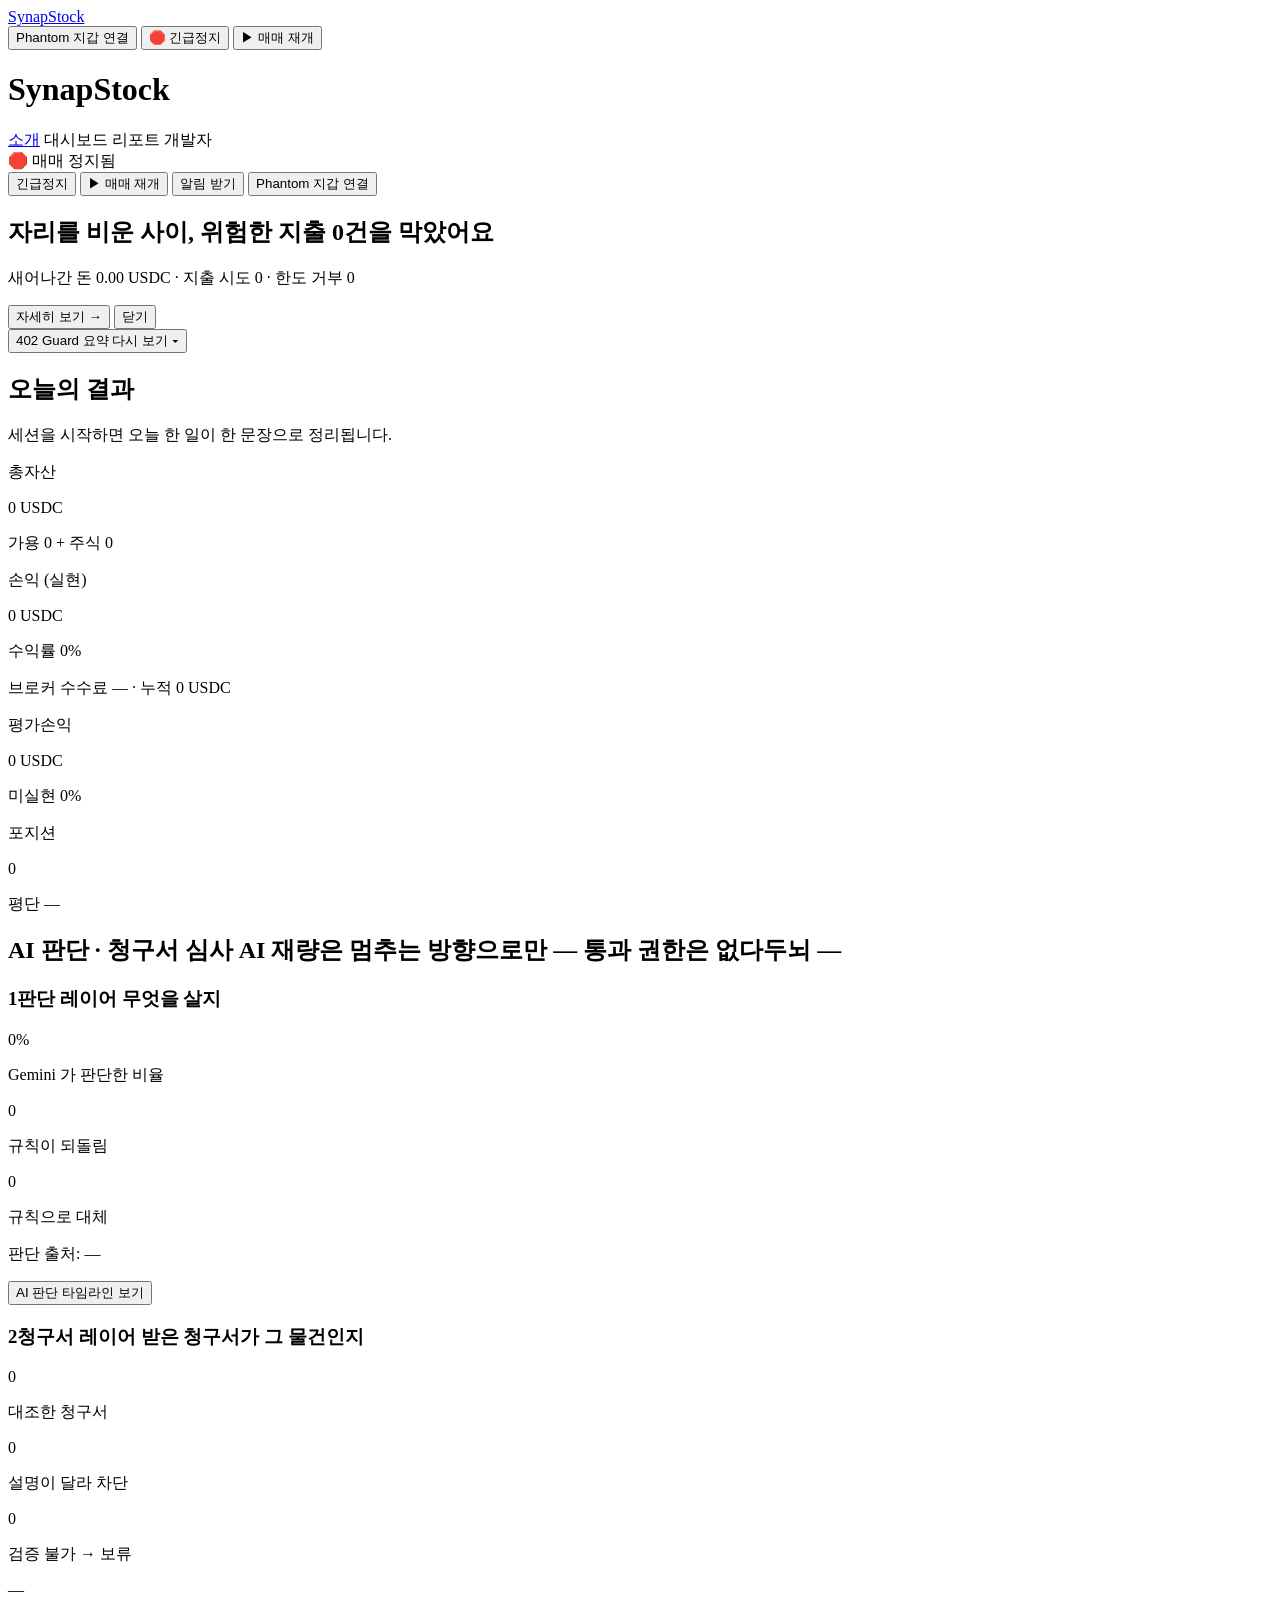
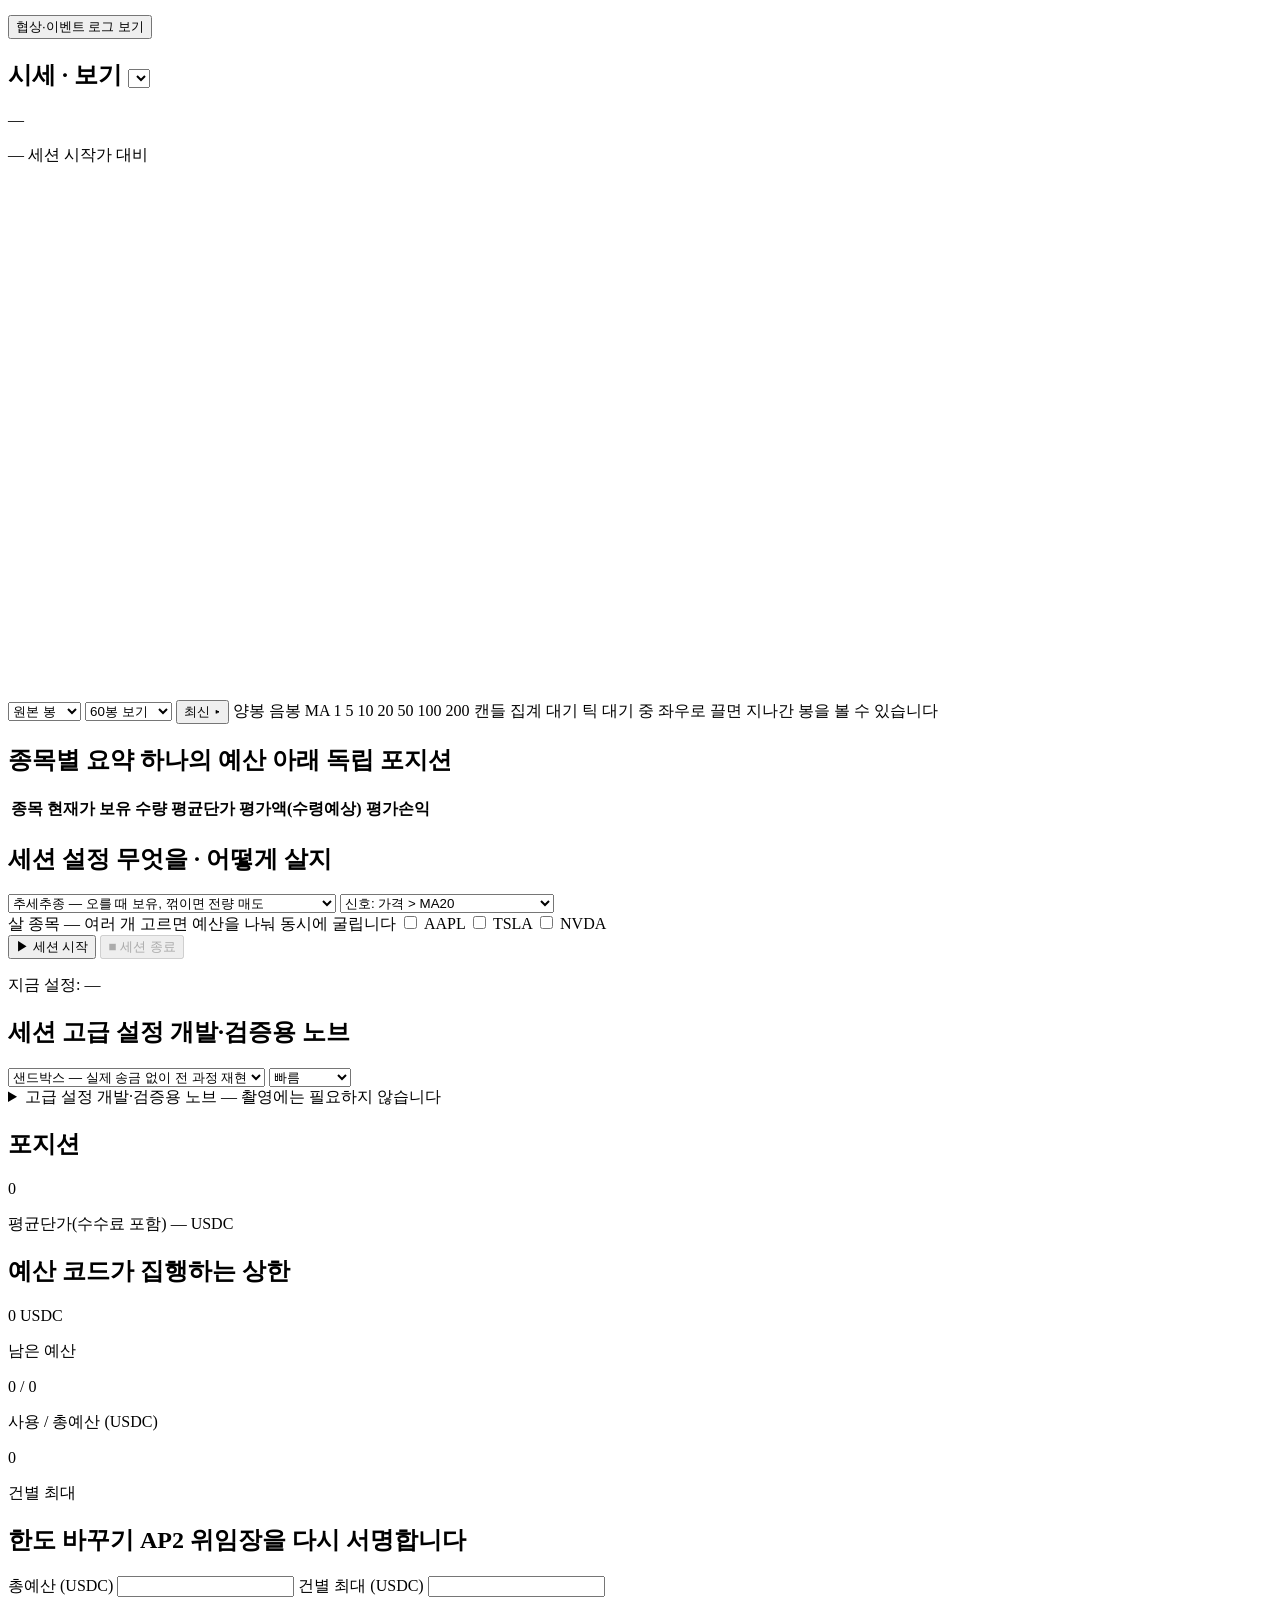
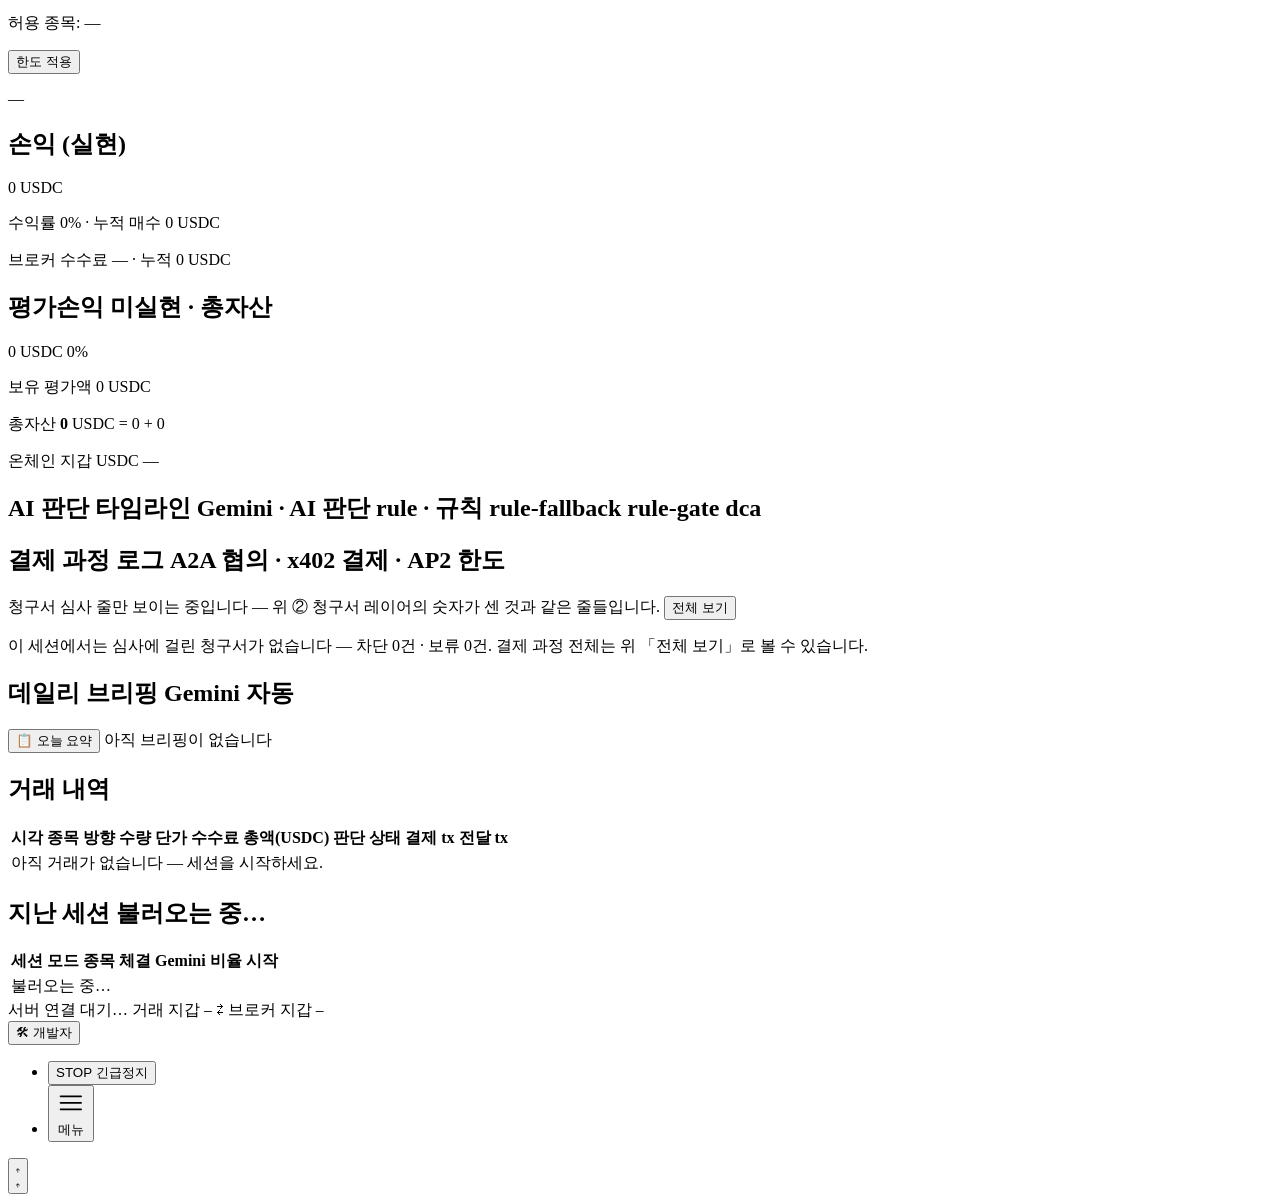
==== commit 2a1354dc: "feat(ui): 상단 '소개' 탭을 랜딩(/)으로 가는 실제 링크로 네 탭 중 이것만 갈 곳이 있다 — 랜딩이 실재한다. span + aria-disabled 였던 것을 <a h" ====
--- a/web/static/index.html
+++ b/web/static/index.html
@@ -50,7 +50,9 @@
     <h1>SynapStock</h1>
   </div>
   <nav class="fx-tabs" aria-label="섹션">
-    <span class="fx-tab" aria-disabled="true" title="시안에만 있는 탭 — 아직 화면이 없습니다">소개</span>
+    <!-- 네 탭 중 이것만 갈 곳이 있다 — 랜딩(/)이 실재한다. 얇은 헤더의 브랜드 링크와 같은
+         곳으로 보낸다(나가는 길이 두 곳이지만 도착지는 하나다). -->
+    <a class="fx-tab" href="/" title="SynapStock 소개 페이지로">소개</a>
     <span class="fx-tab is-active">대시보드</span>
     <span class="fx-tab" aria-disabled="true" title="시안에만 있는 탭 — 아직 화면이 없습니다">리포트</span>
     <!-- ⚠ 이 '개발자'는 오른쪽 개발자 서랍(.dev-dock)과 무관하다 — **만든 사람들 소개 페이지**
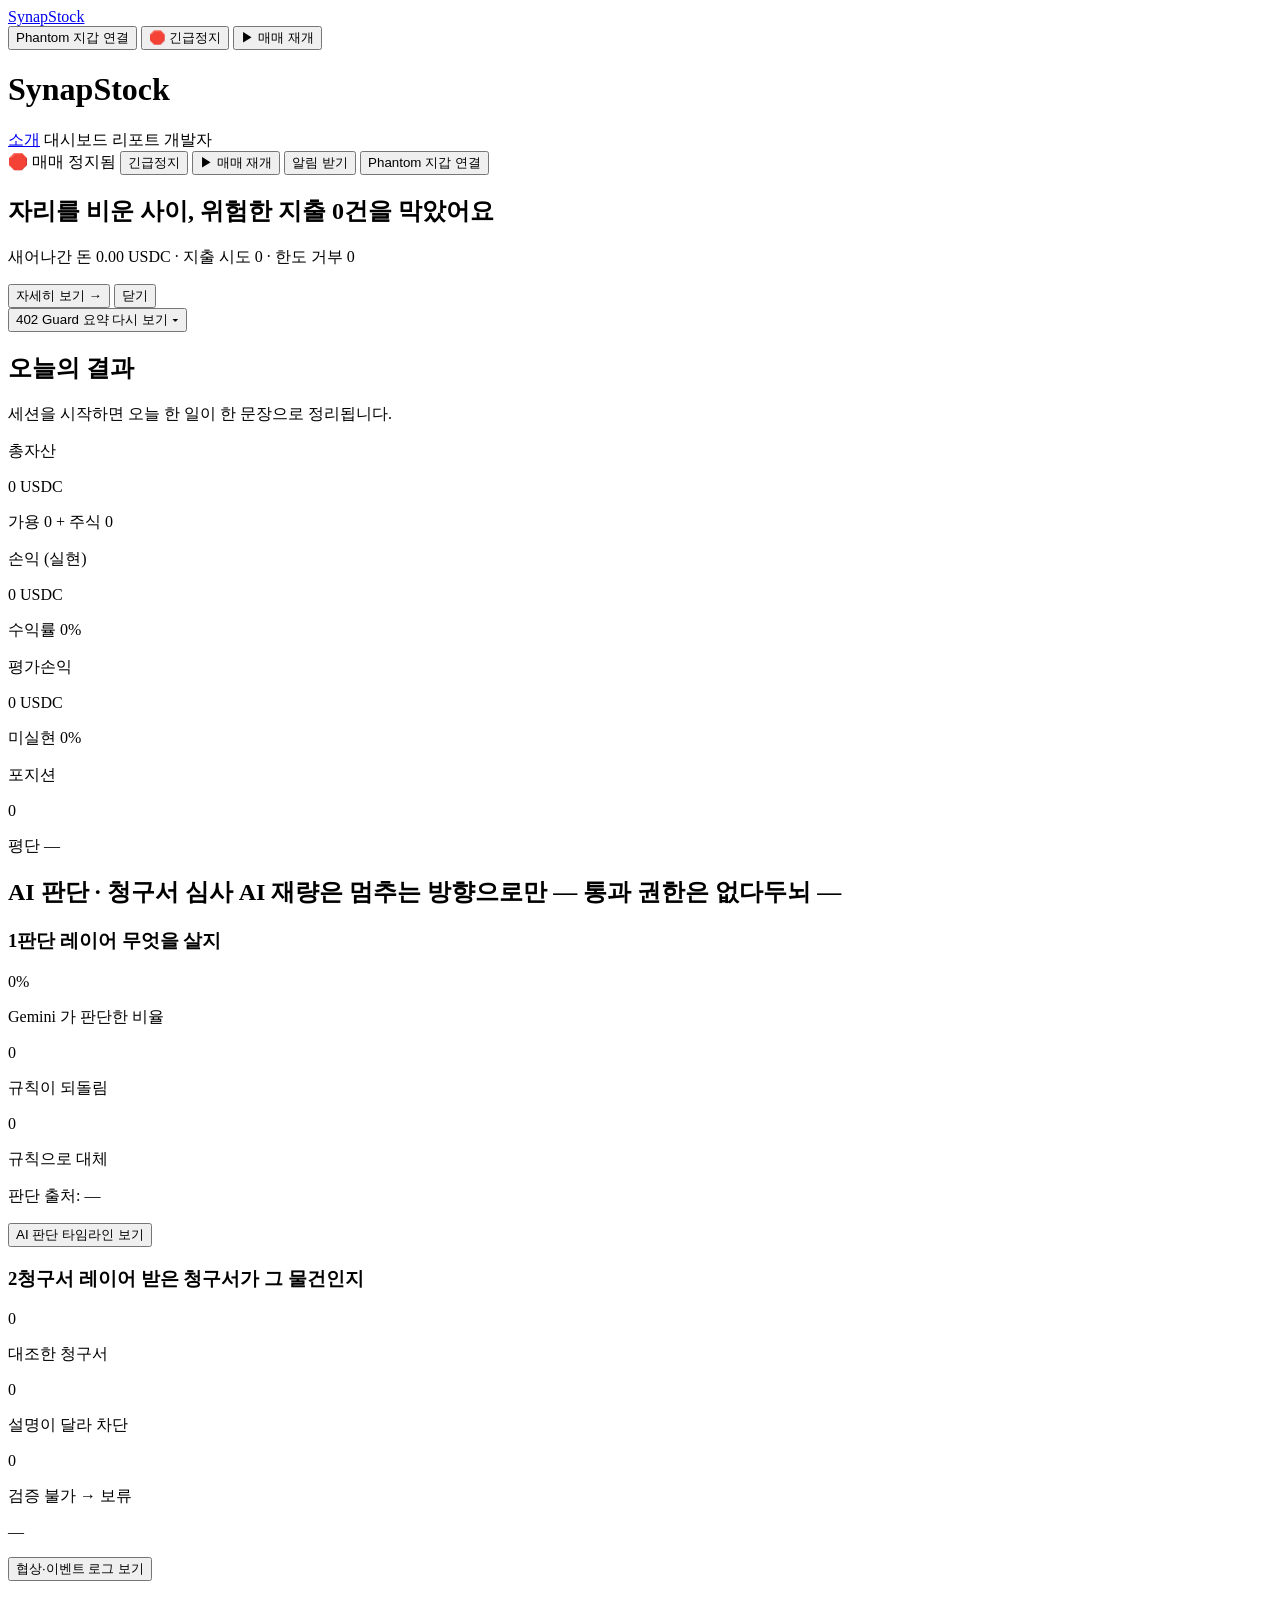
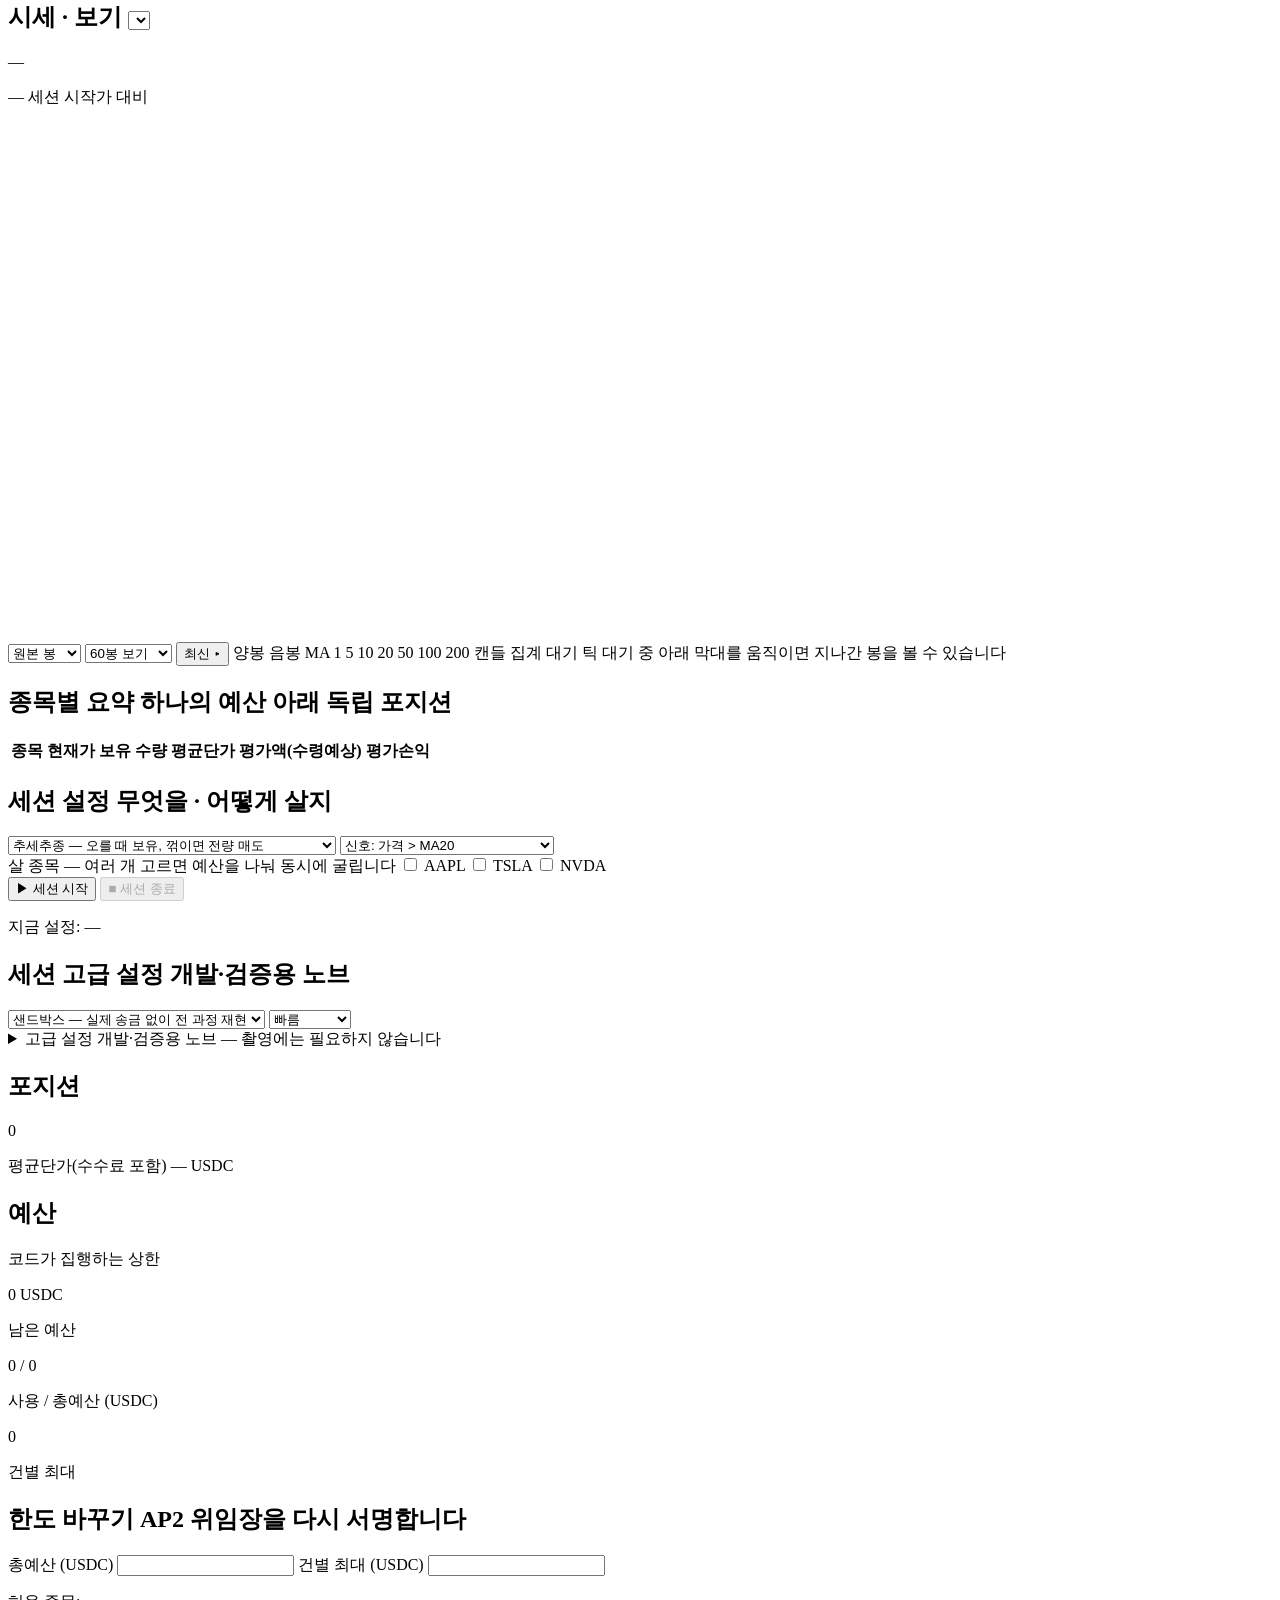
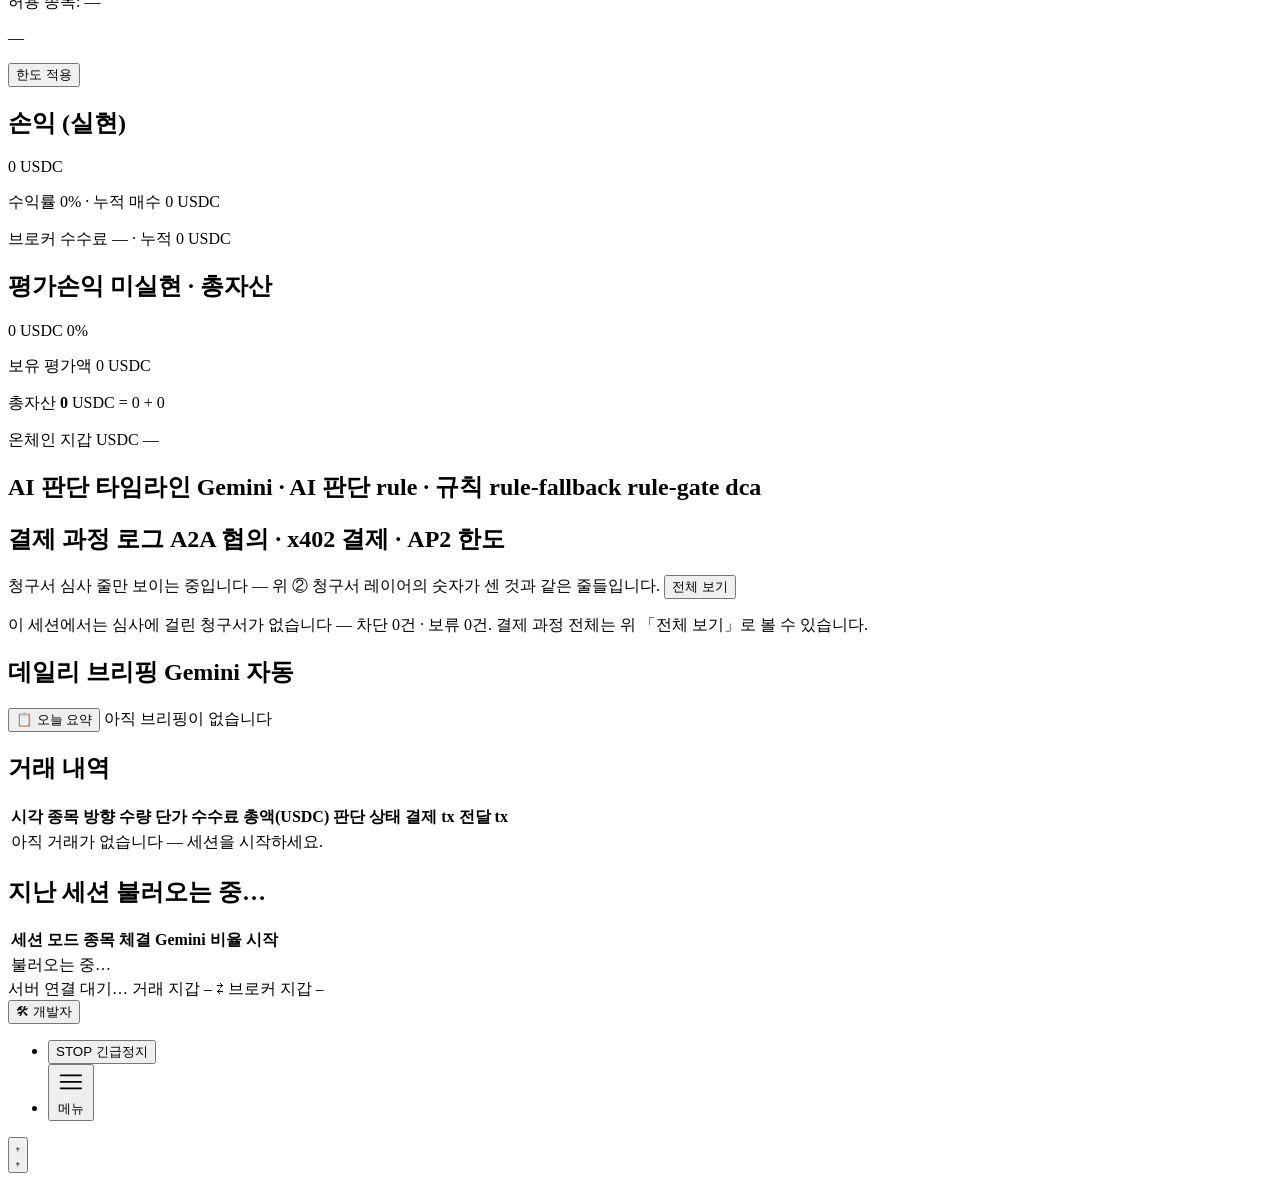
==== commit 8b65e80c: "feat(ui): 대시보드를 랜딩과 한 벌로 — 폭·상단바·탭 통일 + 시안 정합 랜딩(1280)을 기준점으로 대시보드의 크기·상단 바·탭을 맞추고, Desktop-6 시안에서 어" ====
--- a/web/static/index.html
+++ b/web/static/index.html
@@ -46,6 +46,7 @@
        ⚠ 원래 있던 '← 소개' 링크와 태그라인은 시안에 없어서 뺐다. 랜딩으로 가는 길은
           얇은 헤더의 브랜드 링크에 그대로 살아 있다. -->
   <div class="brand fx-brand">
+    <!-- 방패는 design.css 가 마스크로 그린다(--ci-shield). 랜딩 로고도 같은 모양이다. -->
     <span class="fx-logo" aria-hidden="true"></span>
     <h1>SynapStock</h1>
   </div>
@@ -63,10 +64,12 @@
        관람자에게는 읽을 이유가 없는 계기판 값이고, 배너가 그것들로 차 있으면 제품명이 묻힌다.
        DOM 에서 지우지는 않는다(app.js 가 매 갱신마다 값을 쓰므로 없애면 null 참조로 죽는다).
        매매 정지 배지만 남긴다 — 이건 관람자가 알아야 하는 안전 상태다. -->
-  <div class="statusbar">
+  <!-- ⚠ 매매 정지 배지를 감싸던 `.statusbar` 상자를 없애고 배지만 아래 조작부로 옮겼다
+       (2026-08-02). 상단 바를 `1fr auto 1fr` 그리드로 바꿔 **탭을 정중앙에 고정**하는데,
+       칸이 셋이어야 해서 자식이 넷이면 안 된다. app.js 는 [data-paused-badge] 를
+       querySelector 로 찾으므로 자리를 옮겨도 무변경이다. -->
+  <div class="controls">
     <span class="badge badge-danger hidden" data-paused-badge>🛑 매매 정지됨</span>
-  </div>
-  <div class="controls">
     <!-- 가드 알림창 접기/펴기는 제목칸 오른쪽 아래에 붙은 탭(.guard-tab)이 담당한다 —
          그 탭은 스크롤해도 제목칸을 따라다녀서 여기 버튼을 따로 둘 필요가 없다. -->
     <!-- 🛑 를 뺐다 — 시안(2003:831, 9×9)대로 라벨 앞에 점을 하나 그리는데 이모지까지 있으면
@@ -171,7 +174,11 @@
           보유 여부는 valuation 의 주식 평가액이다. 날짜도 브라우저 시계가 아니라 재생 중인
           봉의 날짜를 쓴다(시세 카드가 이미 같은 날짜를 보여준다). -->
   <section class="card fx-today" data-card="today">
-    <h2 class="fx-today-date" data-today-date>오늘의 결과</h2>
+    <!-- ⚠ 훅([data-today-date])이 h2 자신이 아니라 **안쪽 span** 에 있다. app.js 의
+         renderTodayDate 가 `el.todayDate.textContent = …` 로 통째로 갈아 끼우기 때문에,
+         h2 에 직접 걸면 그 대입 한 번에 앞의 아이콘 span 이 지워진다(다른 카드 제목의
+         ▾·종 아이콘에서 이미 겪은 함정). 훅만 한 겹 안으로 내리면 app.js 는 무변경이다. -->
+    <h2 class="fx-today-date"><span class="ci ci-today" aria-hidden="true"></span><span data-today-date>오늘의 결과</span></h2>
     <p class="fx-today-line" data-today-line>세션을 시작하면 오늘 한 일이 한 문장으로 정리됩니다.</p>
     <div class="fx-tiles">
       <div class="fx-tile">
@@ -185,12 +192,13 @@
         <!-- 수익률의 기준은 전략에 따라 다르다(state.pnl.basis) — 라벨은 app.js 가 바꾼다.
              고정 문구로 두면 실현 0 USDC 아래에 수익률 6.22% 가 붙어 자기모순으로 읽힌다. -->
         <p class="fx-tile-sub"><span data-return-label>수익률</span> <span data-return-pct>0</span>%</p>
-        <!-- 브로커 수수료 — 아래 pnl 카드가 화면에서 빠지면서 이 줄도 함께 사라졌던 것을
-             타일 안으로 되살린다. 이 제품의 수익모델이 슬라이드가 아니라 코드에 있다는
-             유일한 화면 근거다(3분 영상 C 구간에서 클로즈업할 줄).
-             ⚠ 훅 이름은 pnl 카드와 같은 것을 그대로 쓴다 — app.js 가 querySelector 로
-               한 번만 잡고 문서상 먼저 나오는 이 줄을 쓰므로 app.js 는 무변경이다. -->
-        <p class="fx-tile-sub" title="브로커가 가져가는 몫 — 이 제품의 수익모델 근거입니다">브로커 수수료 <span data-fee-rate>—</span> · 누적 <span data-cum-fee>0</span> USDC</p>
+        <!-- ⚠ 여기 있던 `브로커 수수료 … · 누적 … USDC` 줄을 뺐다(사용자 지시 2026-08-02).
+             시안은 타일마다 보조 문구가 **한 줄**인데 이 타일만 두 줄이라 혼자 길었다.
+             ⚠ 대가: 이 줄이 화면에 남은 유일한 수익모델 근거였다(3분 영상 C 구간 클로즈업
+                대상으로 적어 둔 줄이다). 값 자체는 아래 감춰진 pnl 카드에 그대로 살아 있어
+                app.js 는 무변경이고([data-fee-rate]·[data-cum-fee] 를 거기서 잡는다),
+                되살리려면 이 자리에 그 <p> 한 줄을 도로 넣으면 된다. -->
+
       </div>
       <div class="fx-tile">
         <div class="fx-tile-head"><span class="fx-chip fx-chip-blue" aria-hidden="true"></span>평가손익</div>
@@ -283,6 +291,14 @@
     </div>
     <svg class="chart" data-chart viewBox="0 0 640 260" role="img"
          aria-label="캔들차트 — 시가·고가·저가·종가와 이동평균선"></svg>
+    <!-- 지나간 봉 보기 — 예전에는 차트를 마우스로 끌어야 했다(사용자 지시 2026-08-02로 교체).
+         진짜 스크롤바를 쓰려고 **내용이 없는 넓은 칸**을 하나 두고 브라우저가 그 칸에 붙여 준
+         가로 스크롤바를 그대로 쓴다. 안쪽 칸의 폭은 app.js 가 `전체 봉 ÷ 보이는 봉` 비율로
+         정하고, 스크롤 위치와 차트 구간을 서로 맞춰 준다.
+         ⚠ 봉이 화면에 다 들어오면 app.js 가 통째로 감춘다(끌 것이 없는데 막대만 남지 않게). -->
+    <div class="chart-scroll hidden" data-chart-scroll aria-hidden="true">
+      <div data-chart-scroll-inner></div>
+    </div>
     <!-- 조작부·범례를 그래프 위가 아니라 아래에 둔다. 위쪽은 402 Guard 요약 패널(.guard-dock)이
          떠 있는 자리라, 여기 두면 스크롤 위치에 따라 통째로 가린다(실측 100%). -->
       <div class="chart-legend">
@@ -321,7 +337,7 @@
         </span>
         <span class="sub" data-candle-info>캔들 집계 대기</span>
         <span class="sub" data-tick-info>틱 대기 중</span>
-        <span class="sub chart-hint">좌우로 끌면 지나간 봉을 볼 수 있습니다</span>
+        <span class="sub chart-hint">아래 막대를 움직이면 지나간 봉을 볼 수 있습니다</span>
       </div>
   </section>
 
@@ -474,7 +490,11 @@
        막대 → 좌우 두 지표" 라는 배치만 옮기고 flex + theme.css 토큰으로 다시 짰다.
        데이터 훅(data-budget-*)은 다섯 개 전부 그대로다 — app.js 는 한 줄도 안 바뀐다. -->
   <section class="card budget-card" data-card="budget">
-    <h2><span class="ci ci-budget" aria-hidden="true"></span>예산 <span class="sub" title="화면에 표시만 하는 상한이 아니라, AP2 위임장에서 실제로 차감되는 값입니다">코드가 집행하는 상한</span></h2>
+    <h2><span class="ci ci-budget" aria-hidden="true"></span>예산</h2>
+    <!-- 시안(Frame 116)은 이 설명을 제목 옆이 아니라 **제목 아래 별도 줄**에 둔다.
+         제목 옆에 붙여 두면 카드 아래쪽이 44px 비어 리듬이 어긋난다(실측).
+         ⚠ 문구는 한 글자도 바꾸지 않았다 — 자리만 옮겼다. -->
+    <p class="sub budget-note" title="화면에 표시만 하는 상한이 아니라, AP2 위임장에서 실제로 차감되는 값입니다">코드가 집행하는 상한</p>
     <p class="budget-hero"><span data-budget-remaining>0</span> <span class="unit">USDC</span></p>
     <p class="budget-hero-label">남은 예산</p>
     <div class="gauge" role="progressbar"><div class="gauge-fill" data-budget-fill></div></div>
@@ -503,9 +523,16 @@
       <label class="field">건별 최대 (USDC)
         <input data-mandate-per-trade type="number" min="0" step="any" required>
       </label>
-      <p class="sub" title="여러 종목을 골라도 예산과 한도는 이 하나를 함께 씁니다">허용 종목: <span data-mandate-symbols>—</span></p>
+      <!-- 시안(Frame 137)은 `허용 종목: tAAPL` 과 `대기 상태 — …` 를 **한 줄에 나란히** 둔다
+           (둘 다 y=2059.8). 위아래로 쌓아 두면 카드가 시안 338 보다 53px 커져서, 같은 줄의
+           예산·브리핑 카드까지 함께 늘어난다(그리드가 행 높이를 가장 큰 카드에 맞춘다).
+           ⚠ 안내문([data-mandate-hint])을 버튼 **앞**으로 옮겼다 — app.js 는 이 훅을
+             querySelector 로 찾으므로 자리를 옮겨도 무변경이다. -->
+      <div class="mandate-note">
+        <p class="sub" title="여러 종목을 골라도 예산과 한도는 이 하나를 함께 씁니다">허용 종목: <span data-mandate-symbols>—</span></p>
+        <p class="sub" data-mandate-hint>—</p>
+      </div>
       <button class="btn" type="submit" data-btn-mandate title="AP2 mandate 재서명">한도 적용</button>
-      <p class="sub" data-mandate-hint>—</p>
     </form>
   </section>
 
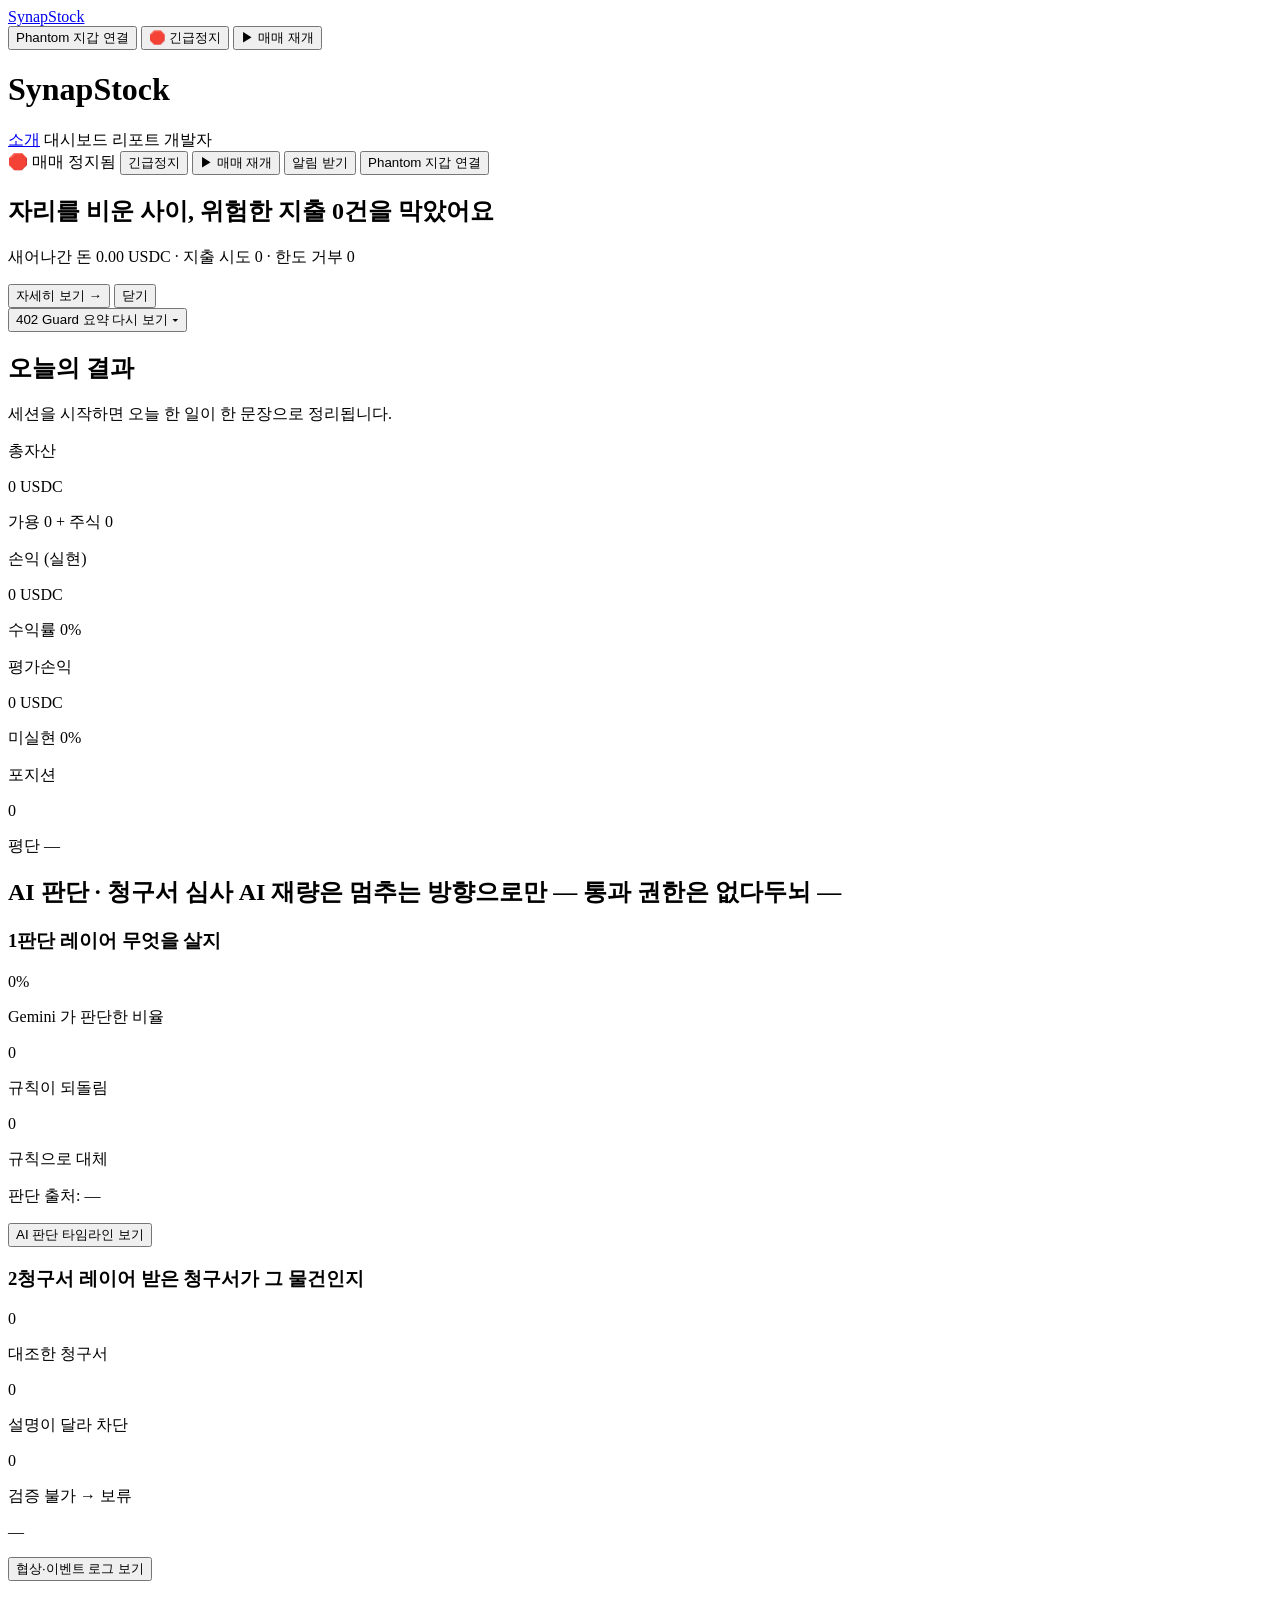
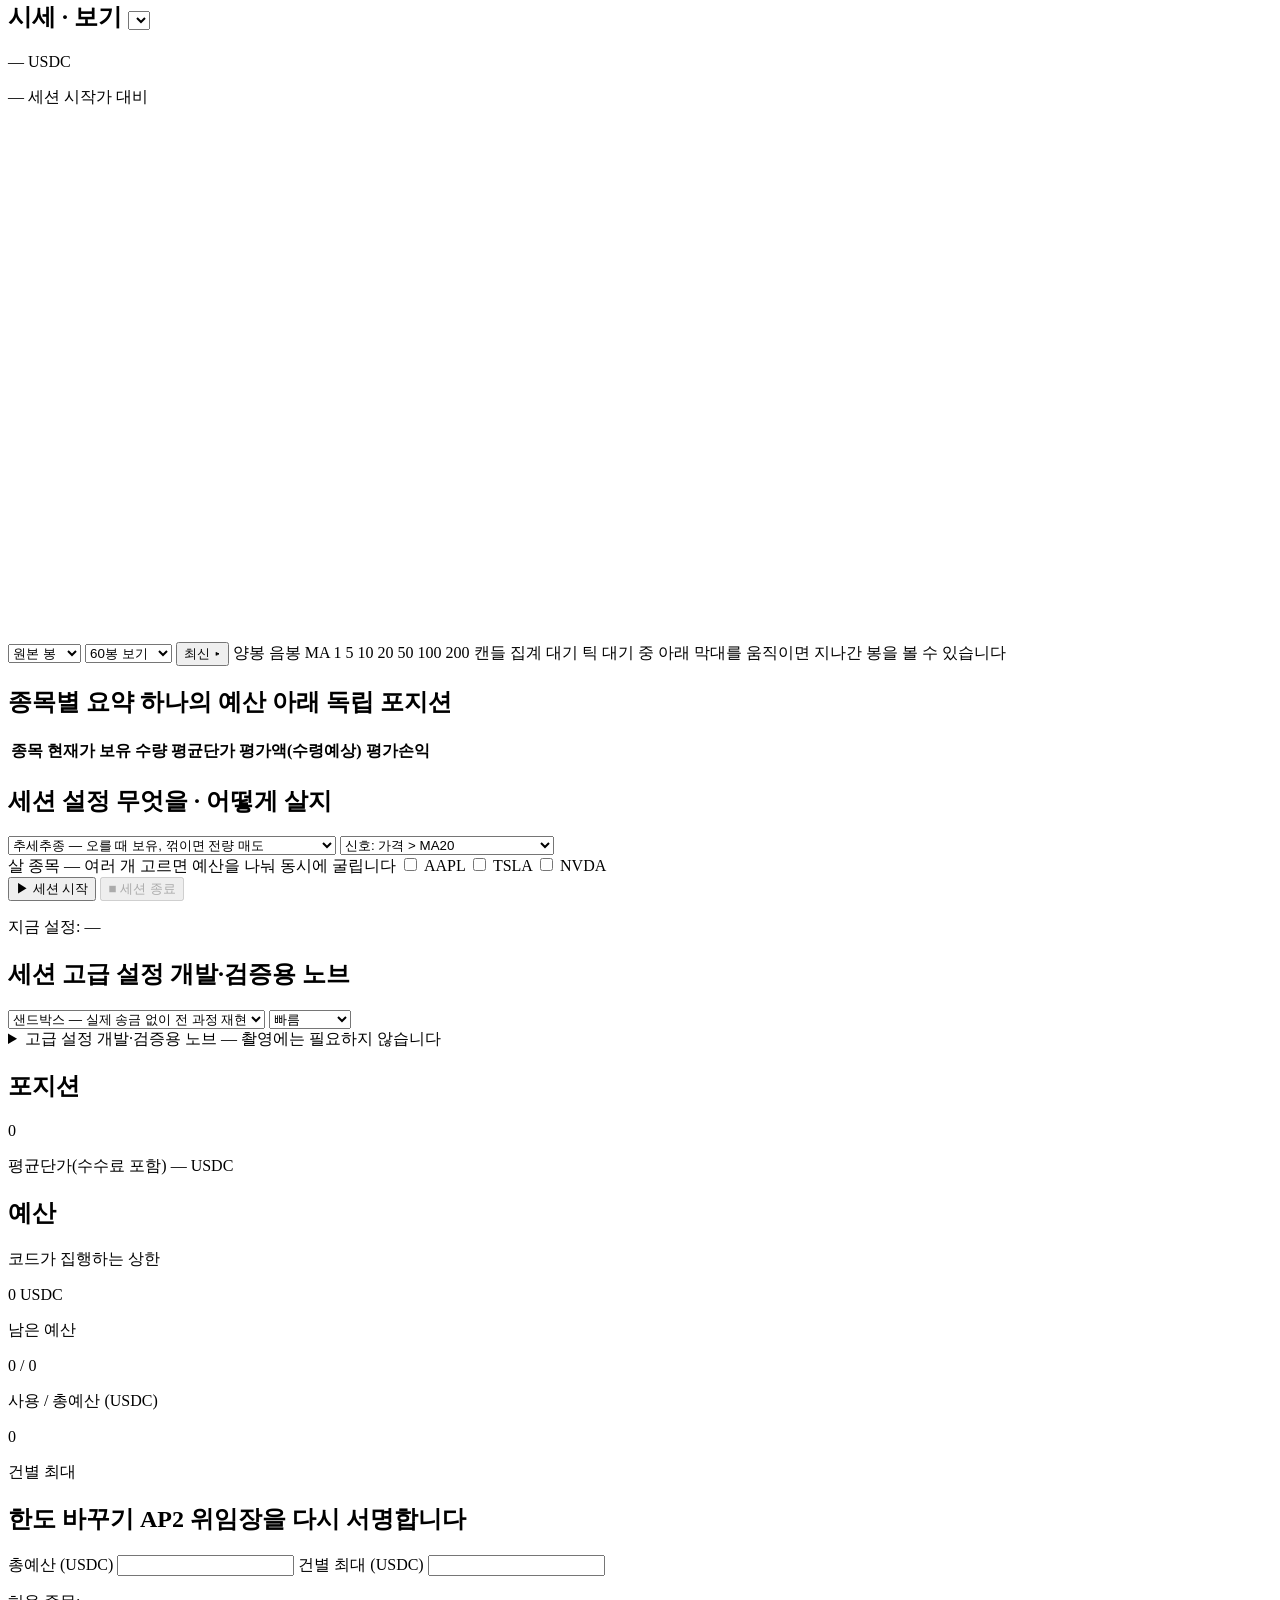
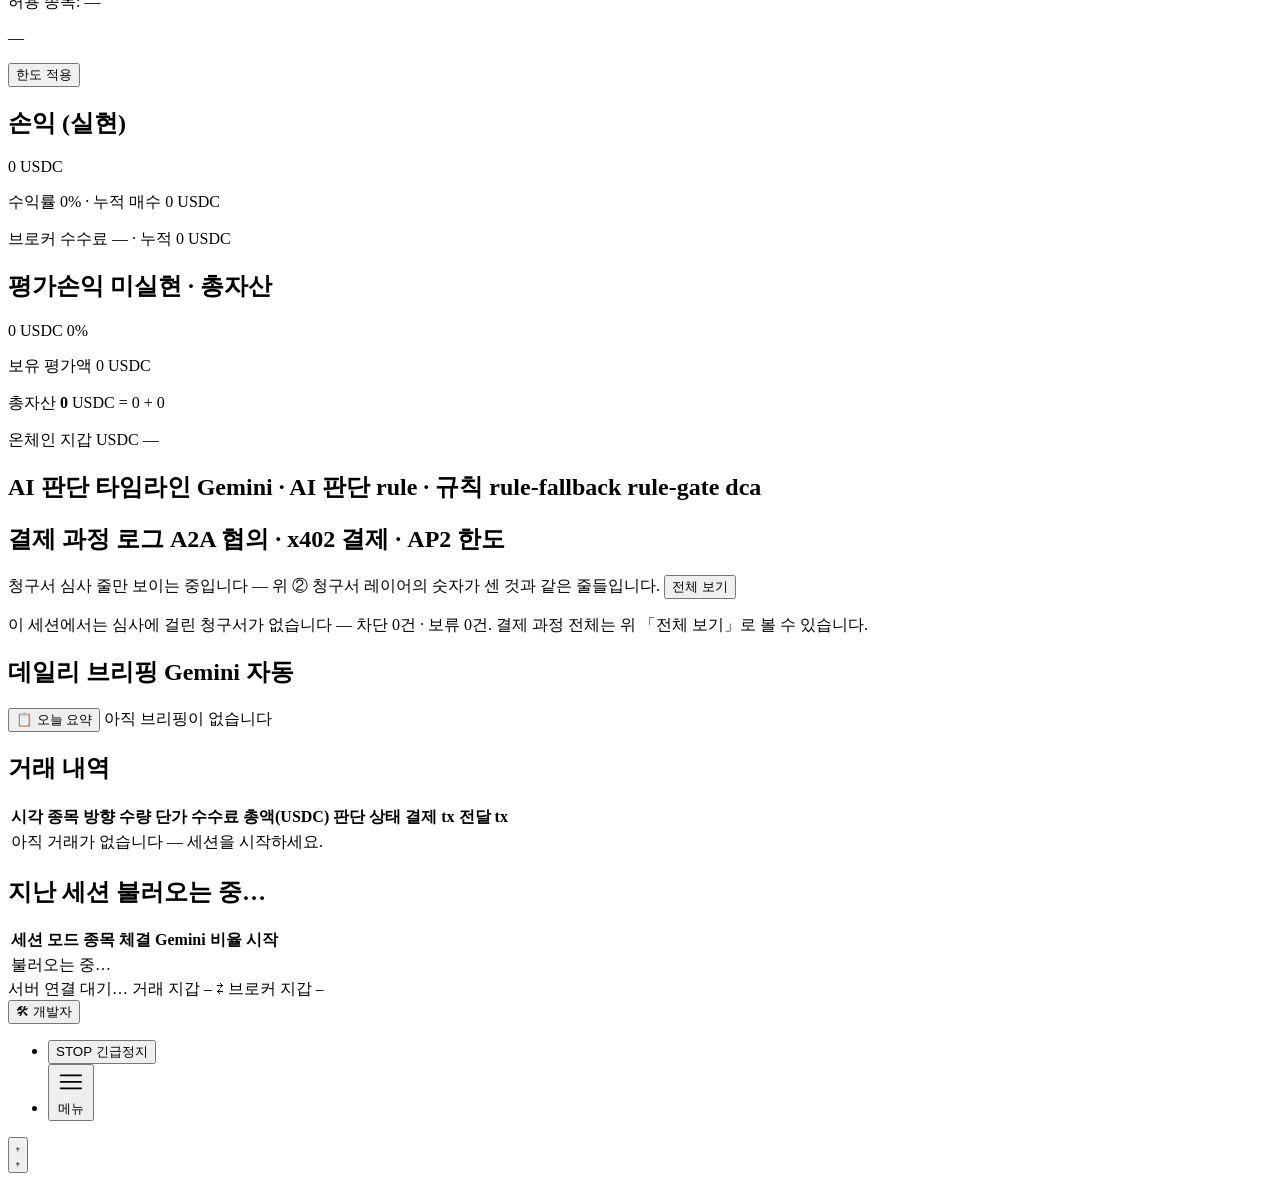
==== commit e2d7e64c: "fix(ui): 시세 단위·등락 배지·한도 입력칸 + 한글 어절 줄바꿈 (사용자 지시) 시세 - `325.89 USDC` 가 한 덩어리 32px 볼드였다. 시안은 숫자 32 + 단" ====
--- a/web/static/index.html
+++ b/web/static/index.html
@@ -285,7 +285,11 @@
         <h2><span class="ci ci-price" aria-hidden="true"></span>시세 <span class="sub" data-symbol></span>
           <span class="sub hidden" data-focus-wrap>· 보기
             <select data-focus-select aria-label="차트에 표시할 종목"></select></span></h2>
-        <p class="huge" data-price>—</p>
+        <!-- ⚠ 단위를 별도 span 으로 뺐다(사용자 지시 2026-08-02). 예전에는 app.js 가
+             `325.89 USDC` 를 **한 문자열로** 써서 32px 볼드가 단위까지 먹었다 — 시안은
+             숫자만 크고 단위는 오늘의 결과 타일처럼 작은 회색이다. app.js 는 이제
+             [data-price] 안에 숫자만 쓴다(두 곳: renderState · price_tick). -->
+        <p class="huge"><span data-price>—</span> <span class="unit">USDC</span></p>
         <p class="sub"><span data-price-change>—</span> <span class="unit" data-change-basis>세션 시작가 대비</span></p>
       </div>
     </div>
@@ -342,7 +346,10 @@
   </section>
 
   <section class="card card-wide hidden" data-card="symbols">
-    <h2>종목별 요약 <span class="sub" title="여러 종목을 골라도 예산과 402 Guard 는 하나입니다 — 포지션만 종목별로 독립입니다">하나의 예산 아래 독립 포지션</span></h2>
+    <!-- ⚠ 아이콘 span 이 없으면 design.css 의 `.grid > .card > h2::before` 가 그린 26px
+         연보라 사각형이 **빈 칸으로** 남는다(글리프는 .ci 가 얹는다). 이 카드만 span 이
+         빠져 있어 다른 카드에는 다 있는 아이콘이 여기서만 비어 보였다. -->
+    <h2><span class="ci ci-symbols" aria-hidden="true"></span>종목별 요약 <span class="sub" title="여러 종목을 골라도 예산과 402 Guard 는 하나입니다 — 포지션만 종목별로 독립입니다">하나의 예산 아래 독립 포지션</span></h2>
     <div class="table-wrap">
       <table>
         <thead>
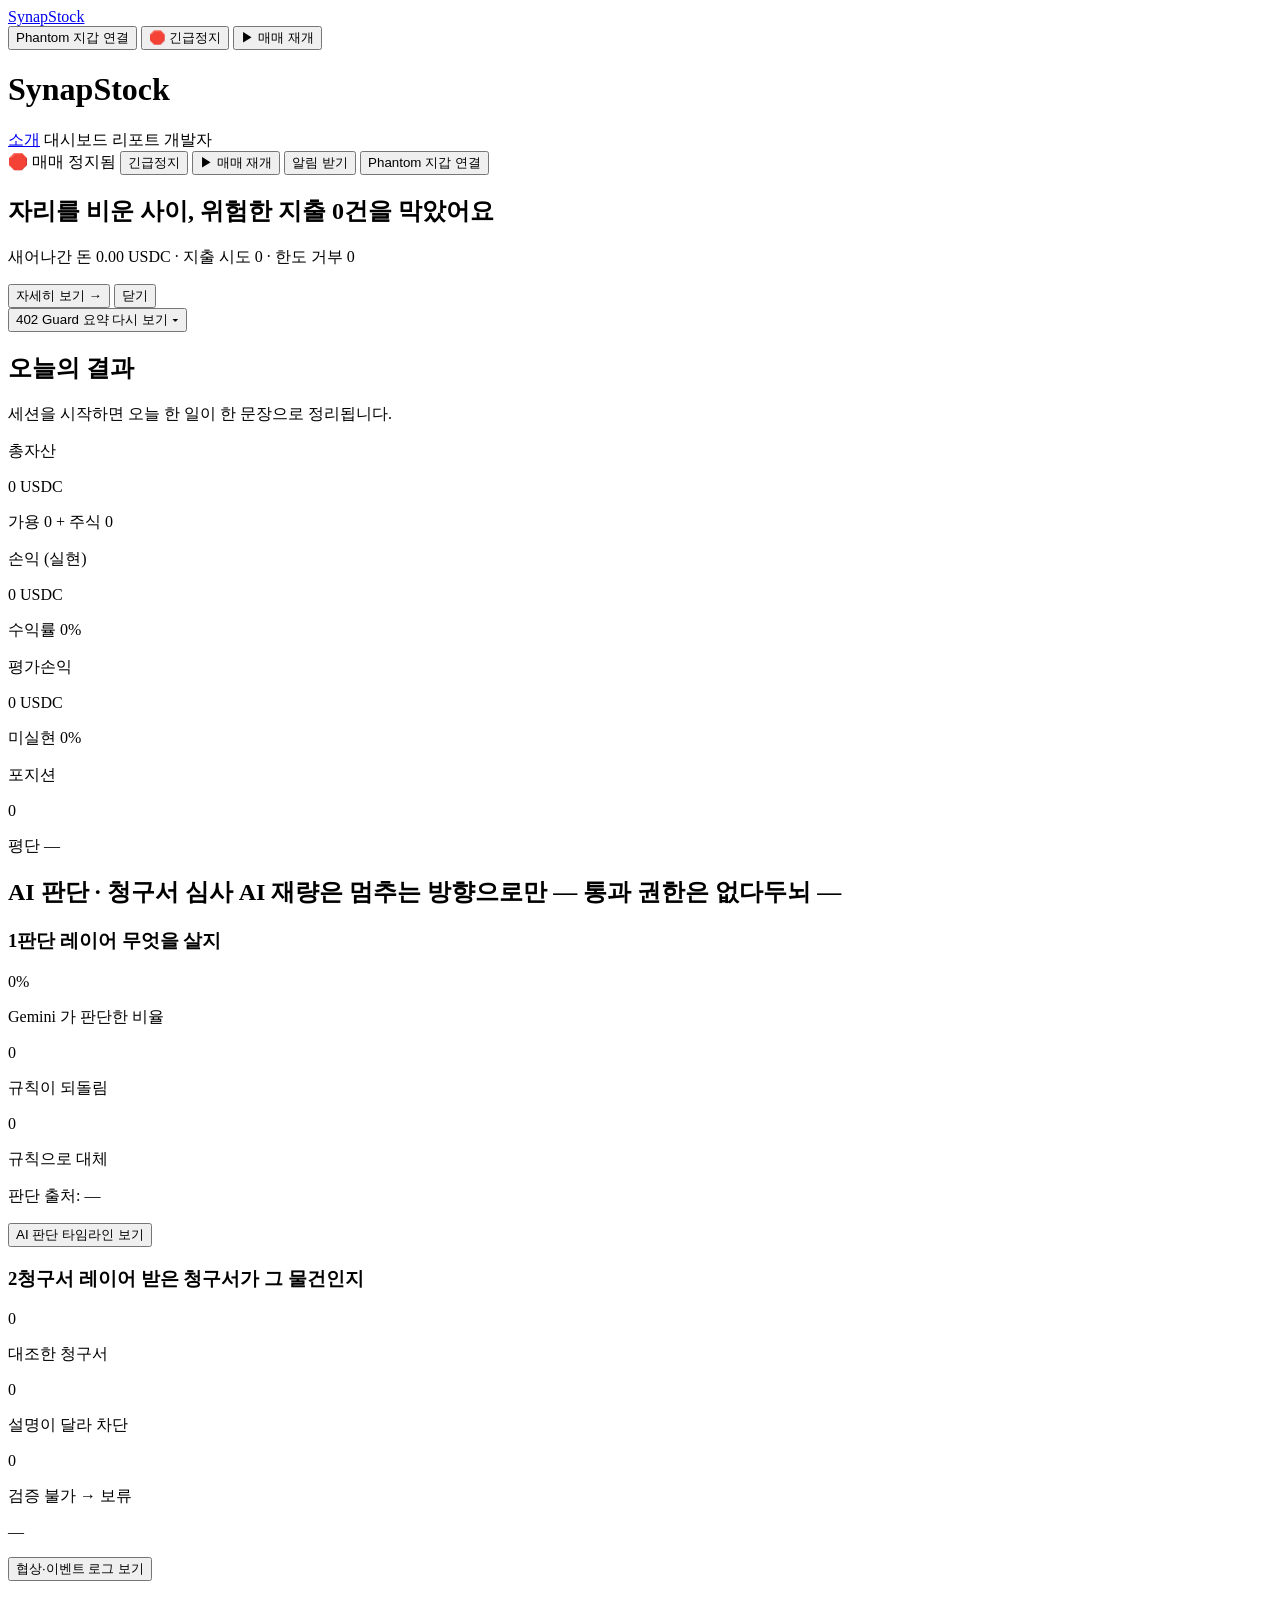
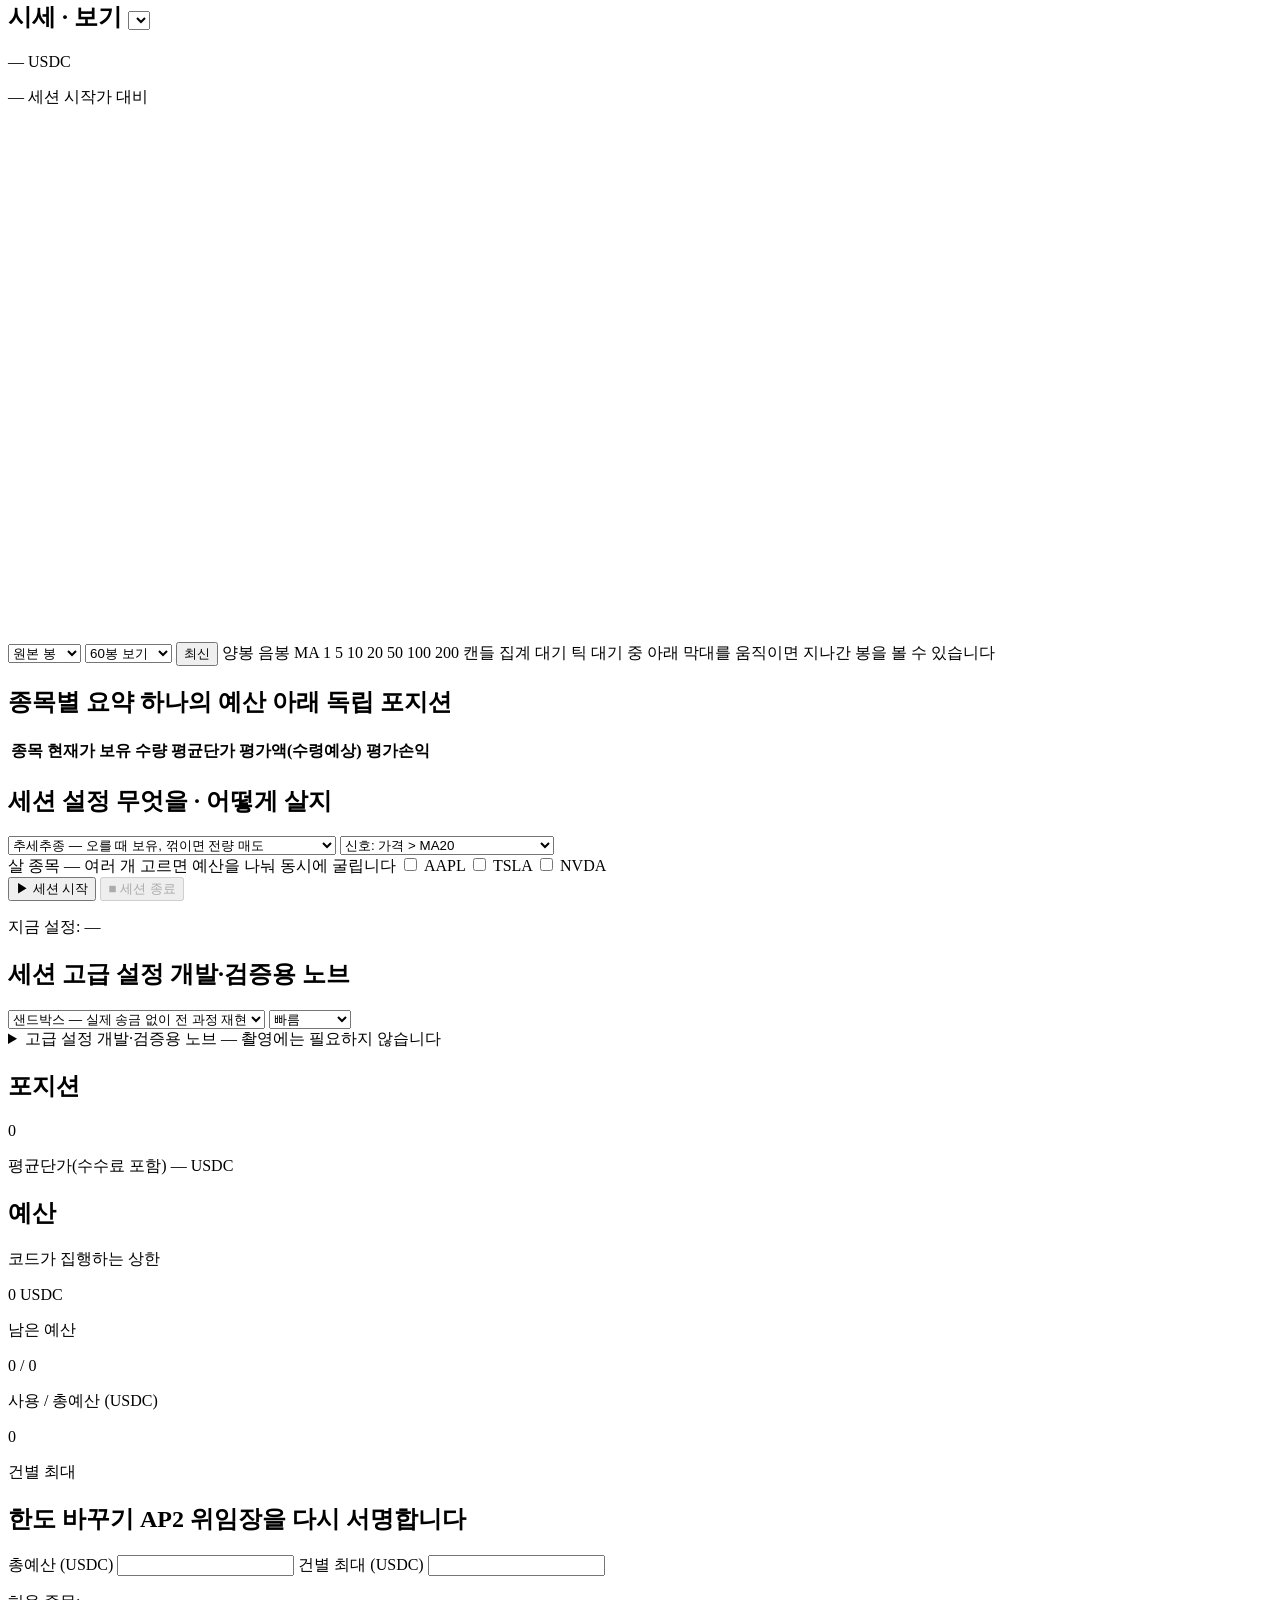
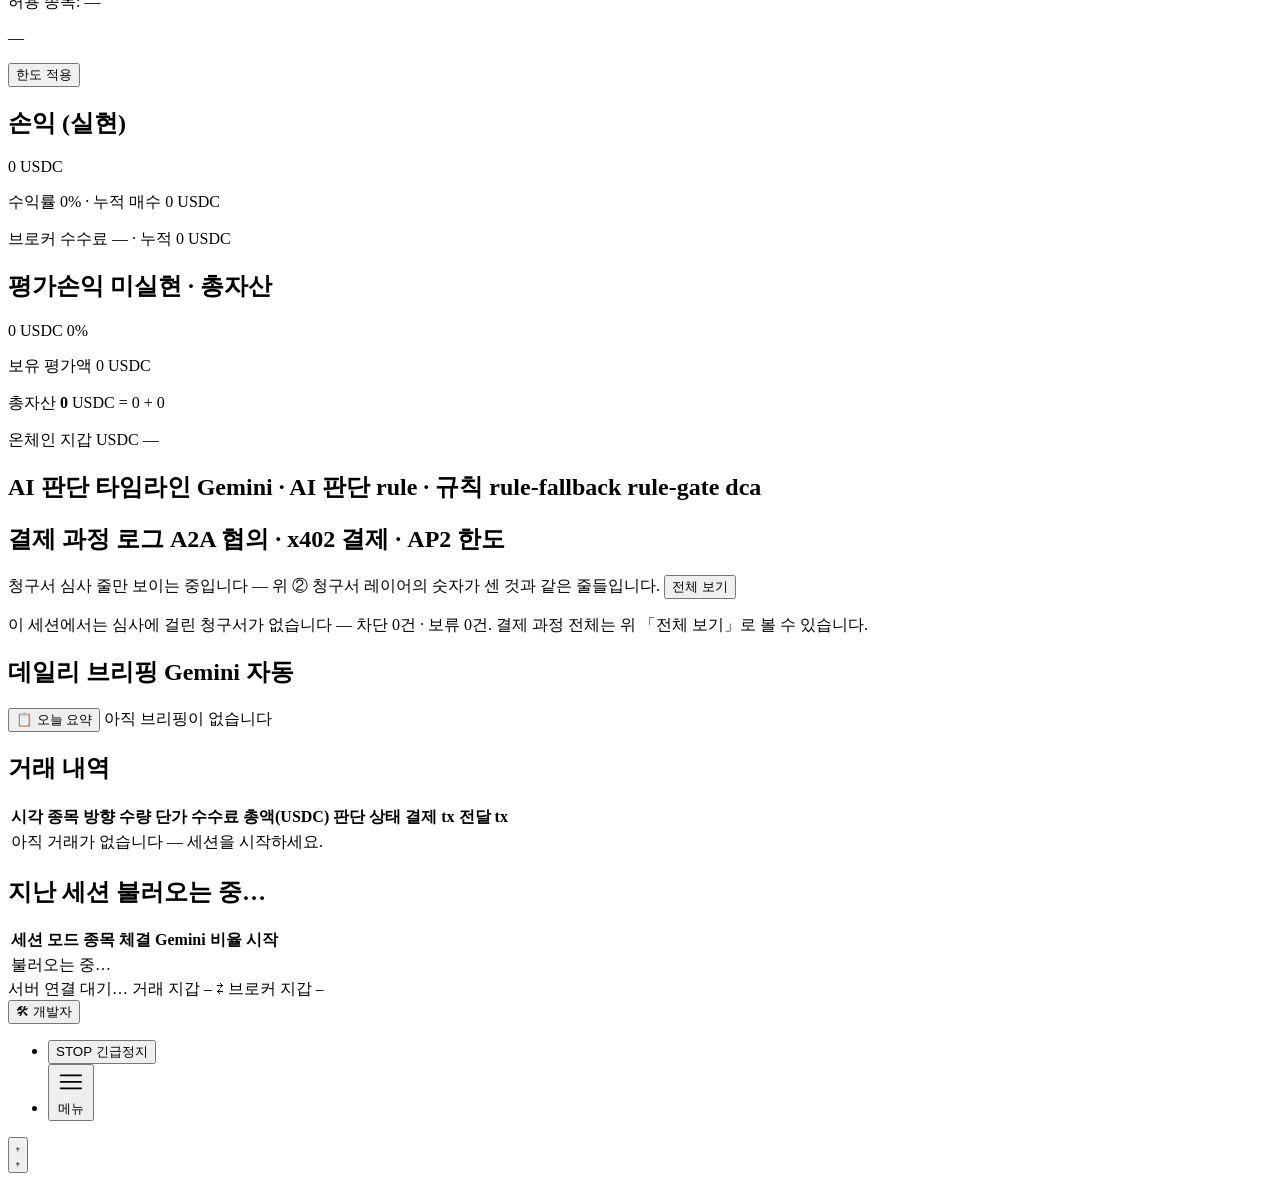
==== commit bd46a13b: "style(ui): 화살표 5곳을 세션 드롭다운(추세추종)과 같은 삼각형으로 통일 기준은 --fx-select-caret(7.794x4.5 삼각형, #8F96AF) 하나이고, 다섯" ====
--- a/web/static/index.html
+++ b/web/static/index.html
@@ -325,7 +325,10 @@
             <option value="240">240봉 보기</option>
             <option value="0">전체 보기</option>
           </select>
-          <button class="btn btn-small hidden" data-chart-latest title="최신 봉으로 돌아갑니다">최신 ▸</button>
+          <!-- ⚠ 글자 `▸` 를 뺐다 — 화살표는 design.css 가 다른 화살표와 같은 삼각형으로
+               그린다(오른쪽으로 돌려서). app.js 는 이 버튼의 textContent 를 쓰지 않고
+               .hidden 만 토글하므로(:854·:880) 가상 요소가 지워지지 않는다. -->
+          <button class="btn btn-small hidden" data-chart-latest title="최신 봉으로 돌아갑니다">최신</button>
         </span>
         <span class="sub"><i class="swatch swatch-up"></i>양봉 <i class="swatch swatch-down"></i>음봉</span>
         <!-- 이동평균선. 봉이 그 기간만큼 쌓이기 전에는 선이 없으므로, app.js 가 해당 항목에
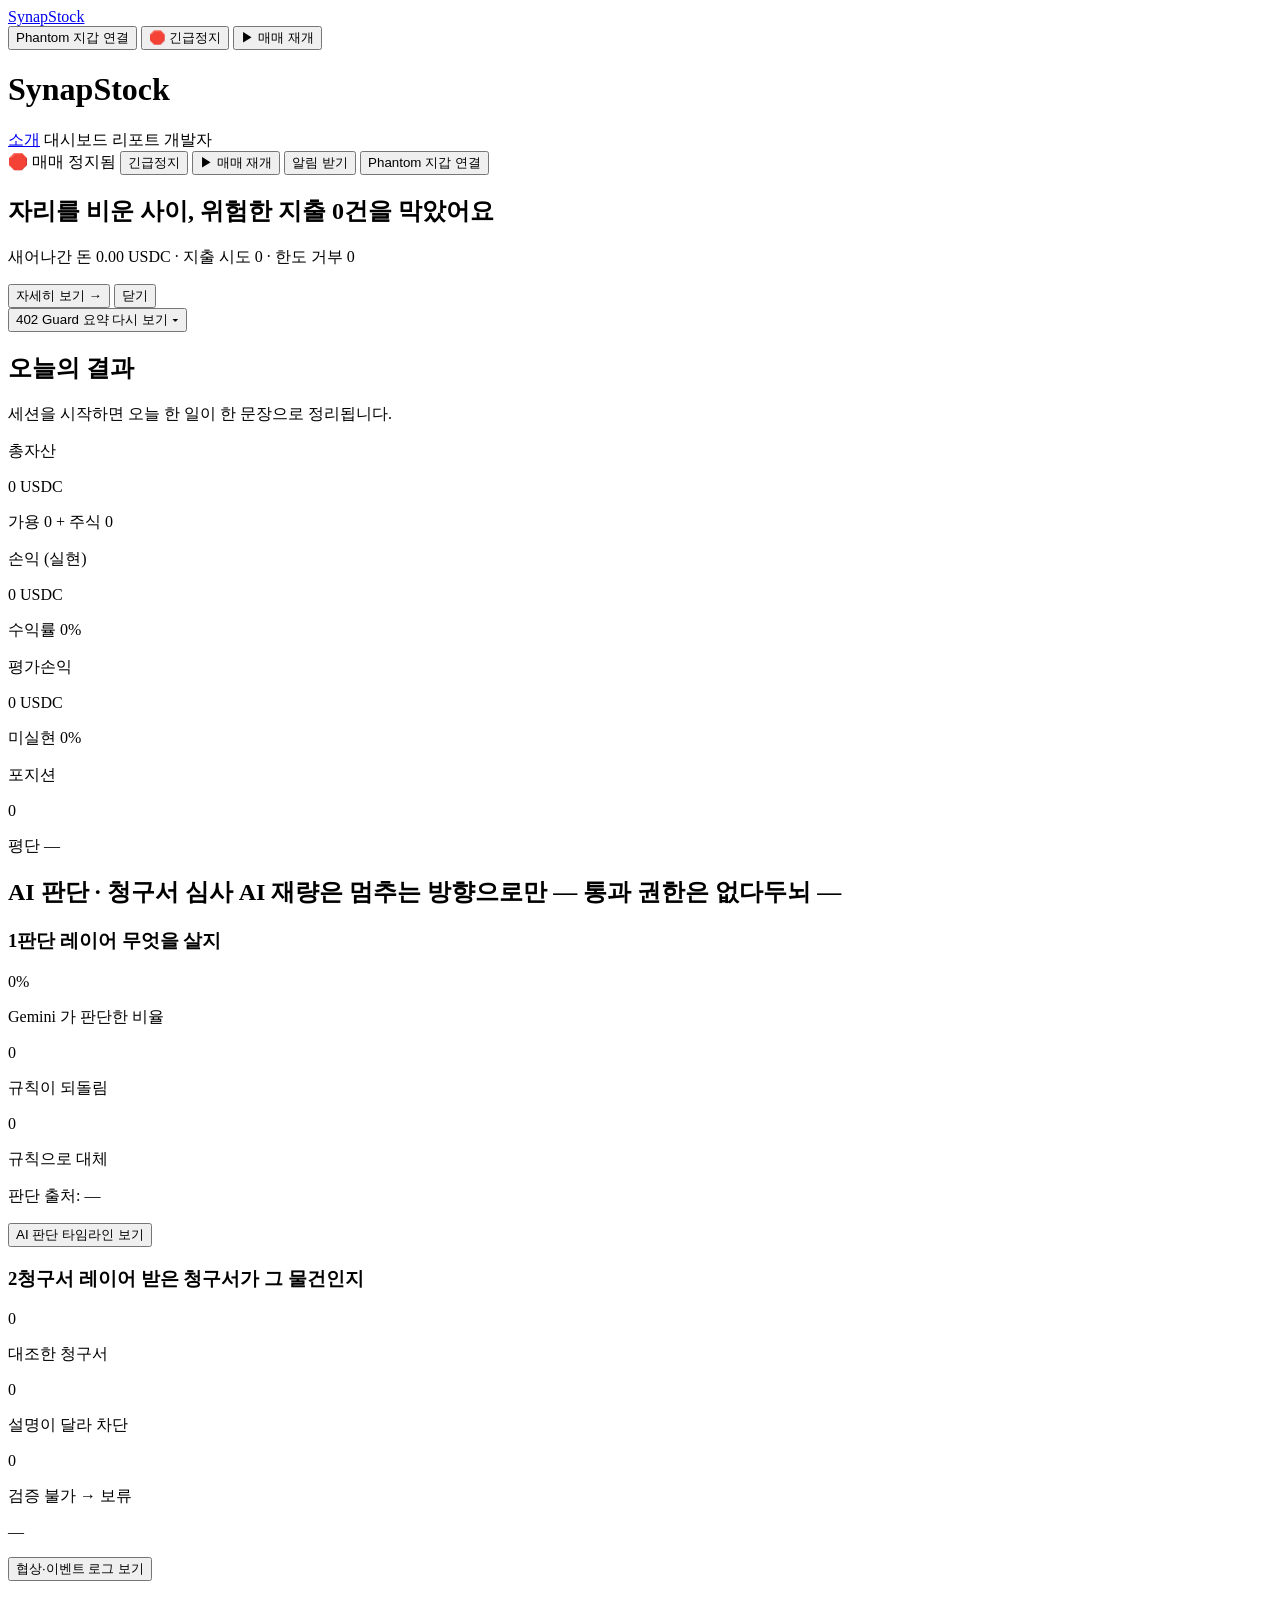
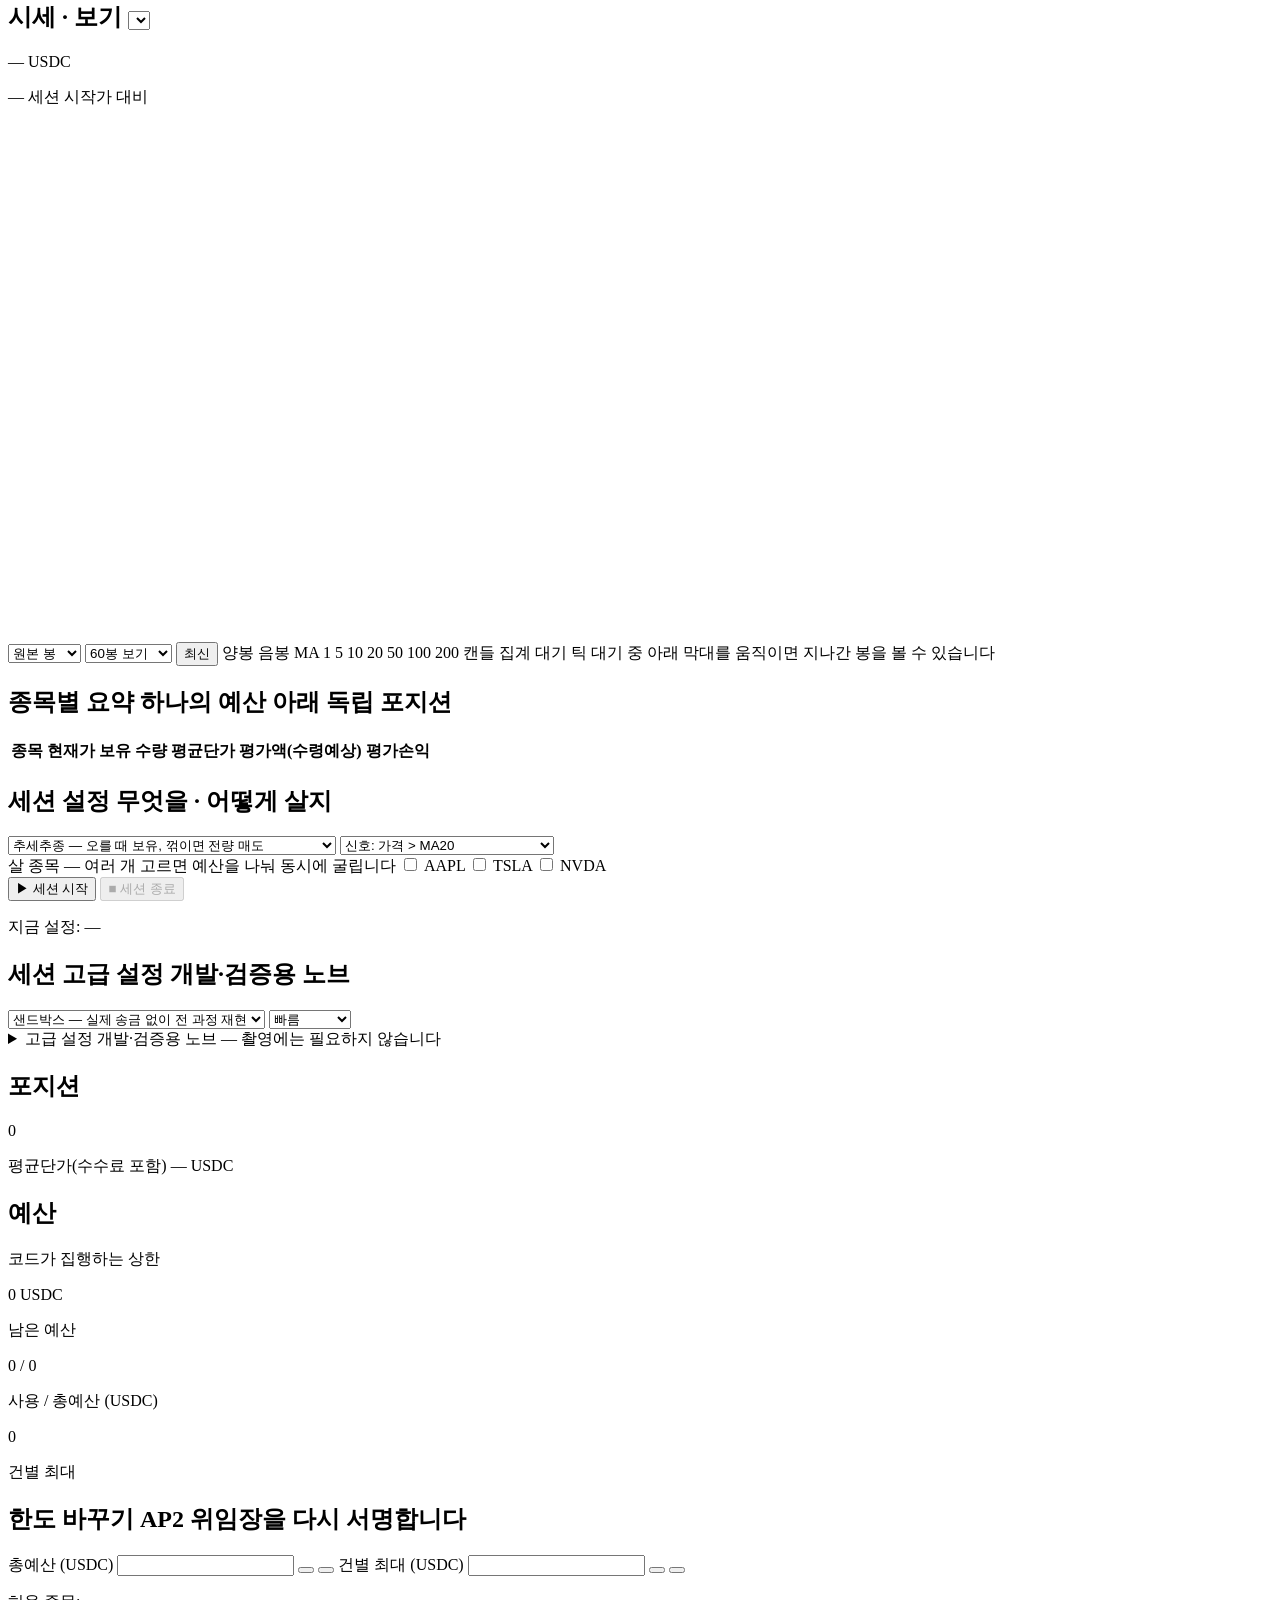
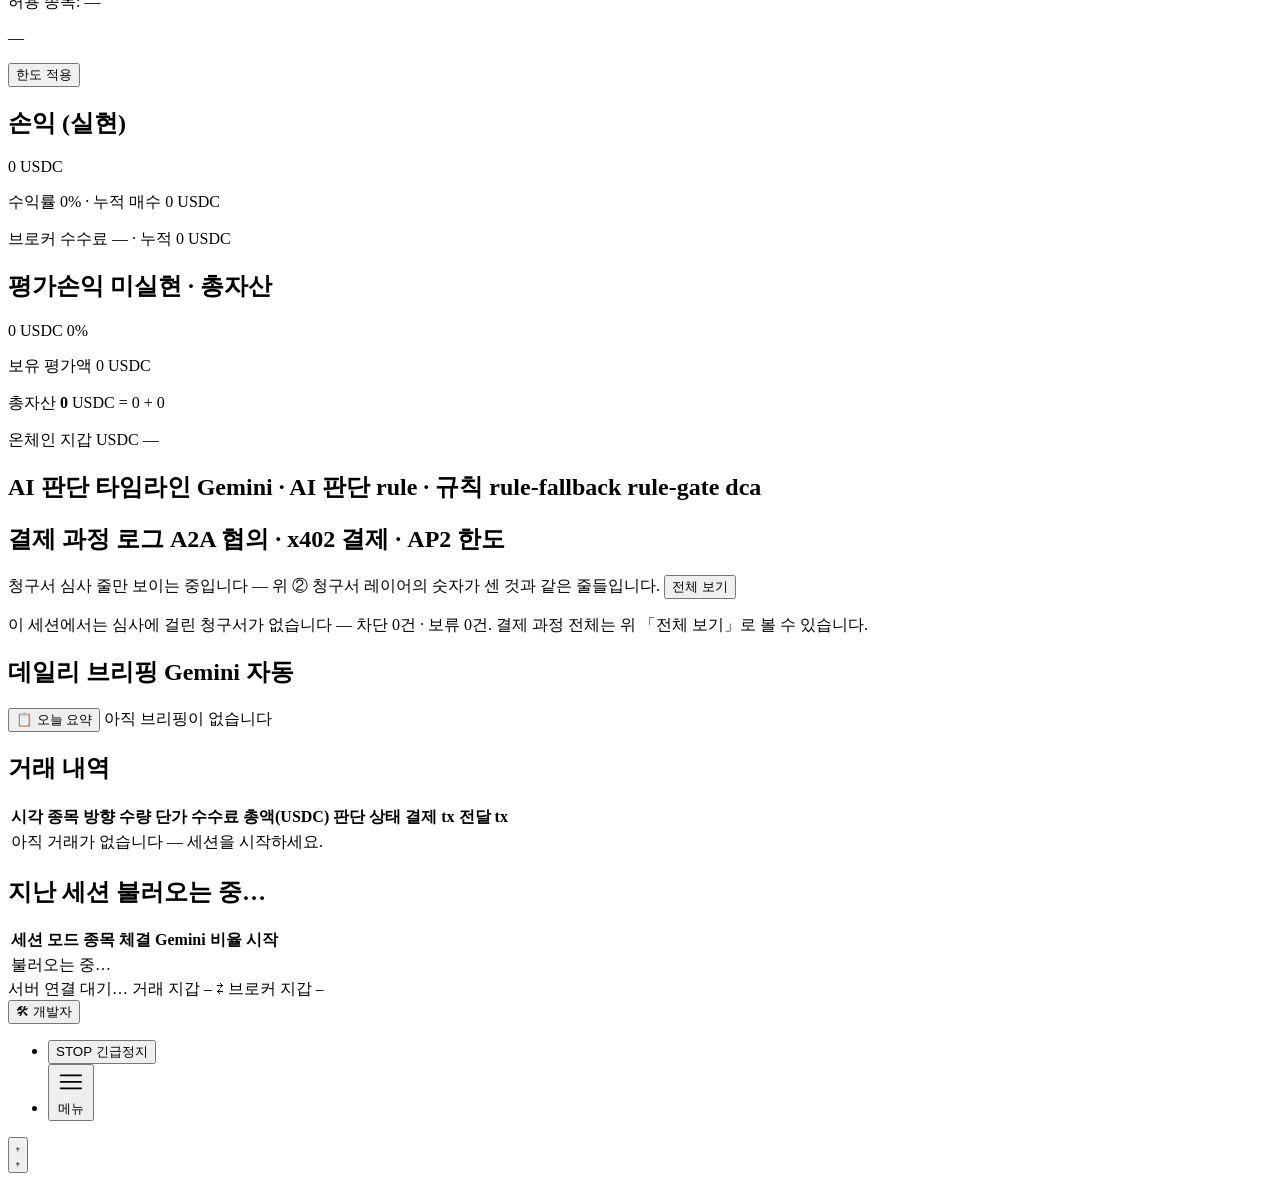
==== commit dfa671b0: "feat(ui): 한도 칸 증감 화살표를 진짜 버튼으로 - 다른 화살표와 같은 삼각형 앞 커밋에서 "브라우저 기본 스피너는 삼각형으로 바꿀 수 없다"며 감췄는데, 그 판단의 근거였" ====
--- a/web/static/index.html
+++ b/web/static/index.html
@@ -527,11 +527,33 @@
   <section class="card" data-card="mandate">
     <h2><span class="ci ci-mandate" aria-hidden="true"></span>한도 바꾸기 <span class="sub" title="AP2 mandate 를 새 한도로 다시 서명합니다">AP2 위임장을 다시 서명합니다</span></h2>
     <form data-mandate-form>
+      <!-- ⚠ 숫자 칸의 증감 화살표는 브라우저 기본 스피너가 아니라 **진짜 버튼 2개**다.
+           기본 스피너를 쓸 수 없는 이유: 이 칸들은 step="any" 라(USDC 소수 입력) 증감
+           알고리즘에 '허용 단계'가 없어 stepUp() 이 InvalidStateError 로 죽는다 —
+           즉 기본 화살표는 눌러도 값이 안 변하는 장식이었다. 게다가 스피너 내부는
+           ::-webkit-inner-spin-button 하나뿐이라 위·아래 화살표를 따로 그릴 수도 없다.
+           그래서 같은 삼각형을 쓰는 버튼을 직접 둔다(design.css .num-step).
+           ⚠ type="button" 필수 — 이 폼은 submit 에서 AP2 재서명을 하므로, 기본값
+             (type=submit)이면 화살표를 누를 때마다 한도가 재서명된다.
+           ⚠ app.js 는 [data-mandate-budget] 을 querySelector 로 찾으므로 이 겉포장은
+             무관하다(:96·:97·:678·:1970). -->
       <label class="field">총예산 (USDC)
-        <input data-mandate-budget type="number" min="0" step="any" required>
+        <span class="num-field">
+          <input data-mandate-budget type="number" min="0" step="any" required>
+          <span class="num-steps" aria-hidden="true">
+            <button type="button" class="num-step num-step-up" data-num-step="1" tabindex="-1"></button>
+            <button type="button" class="num-step num-step-down" data-num-step="-1" tabindex="-1"></button>
+          </span>
+        </span>
       </label>
       <label class="field">건별 최대 (USDC)
-        <input data-mandate-per-trade type="number" min="0" step="any" required>
+        <span class="num-field">
+          <input data-mandate-per-trade type="number" min="0" step="any" required>
+          <span class="num-steps" aria-hidden="true">
+            <button type="button" class="num-step num-step-up" data-num-step="1" tabindex="-1"></button>
+            <button type="button" class="num-step num-step-down" data-num-step="-1" tabindex="-1"></button>
+          </span>
+        </span>
       </label>
       <!-- 시안(Frame 137)은 `허용 종목: tAAPL` 과 `대기 상태 — …` 를 **한 줄에 나란히** 둔다
            (둘 다 y=2059.8). 위아래로 쌓아 두면 카드가 시안 338 보다 53px 커져서, 같은 줄의
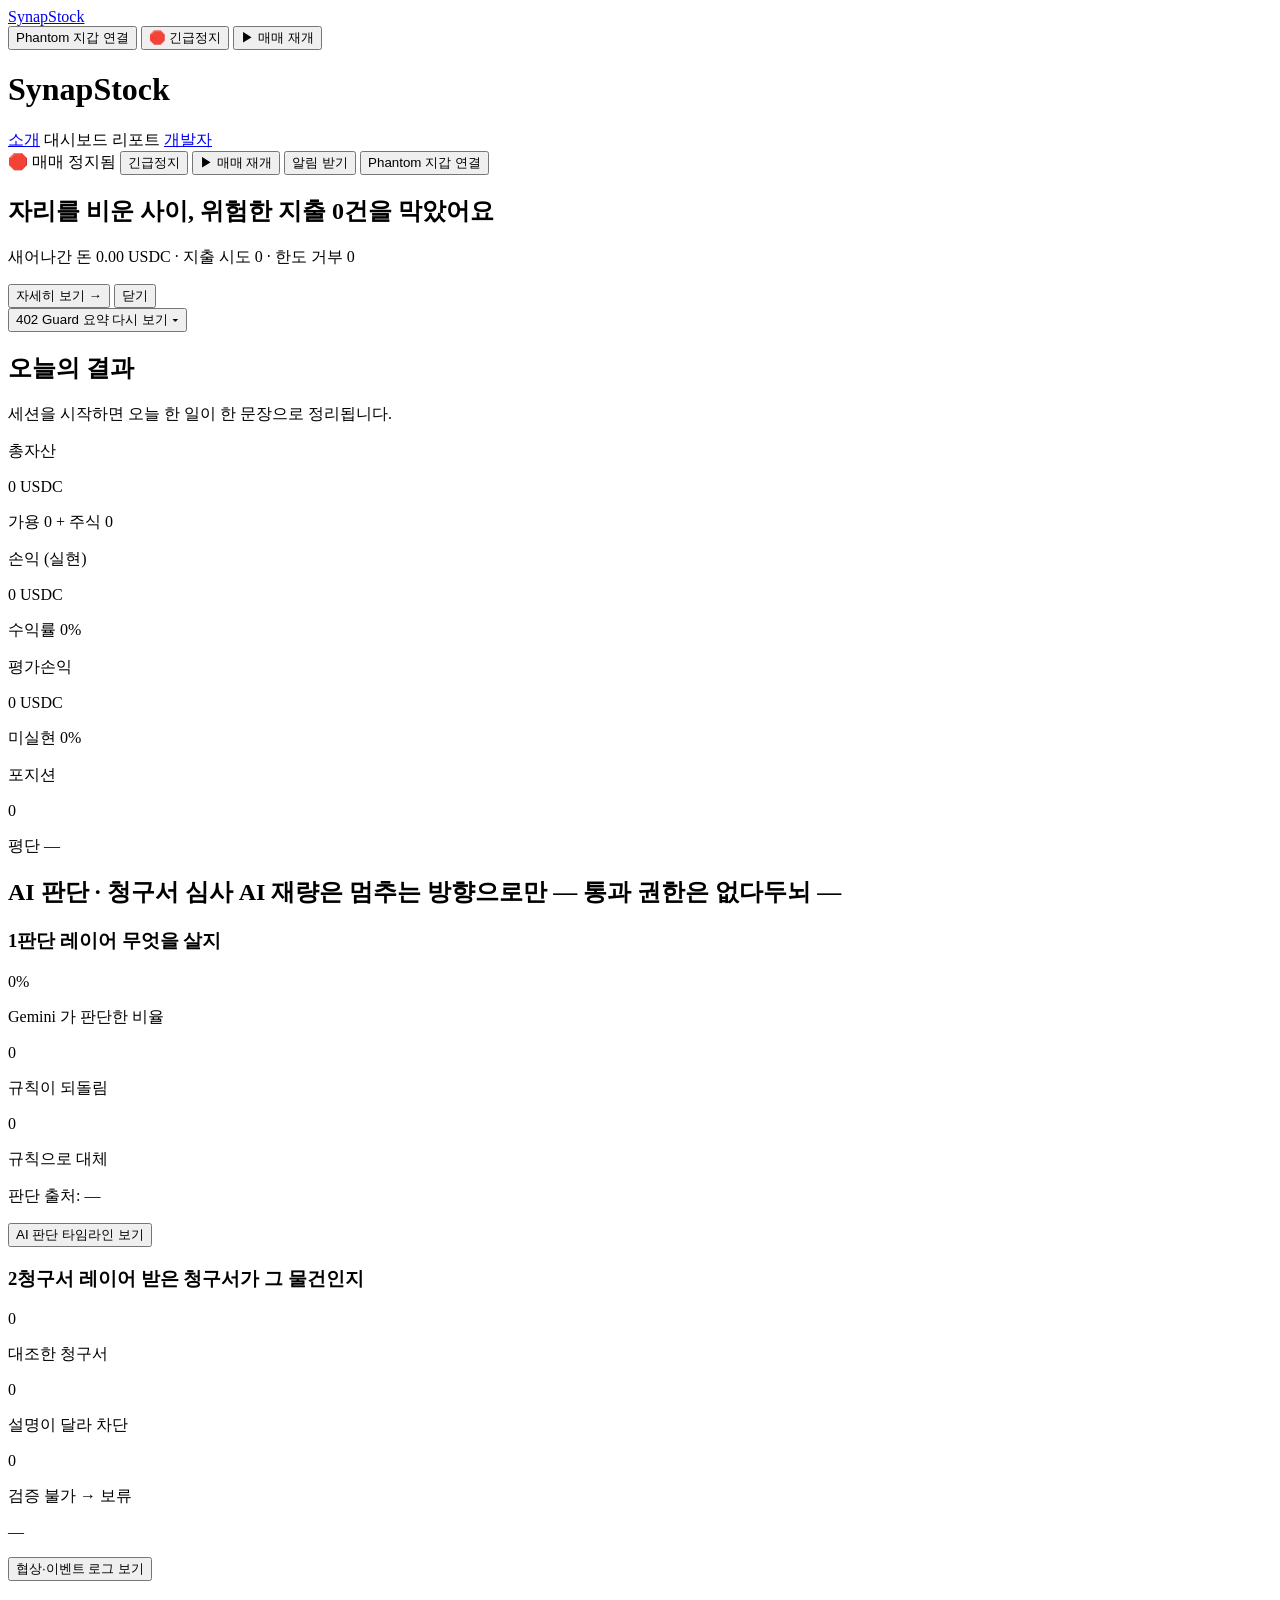
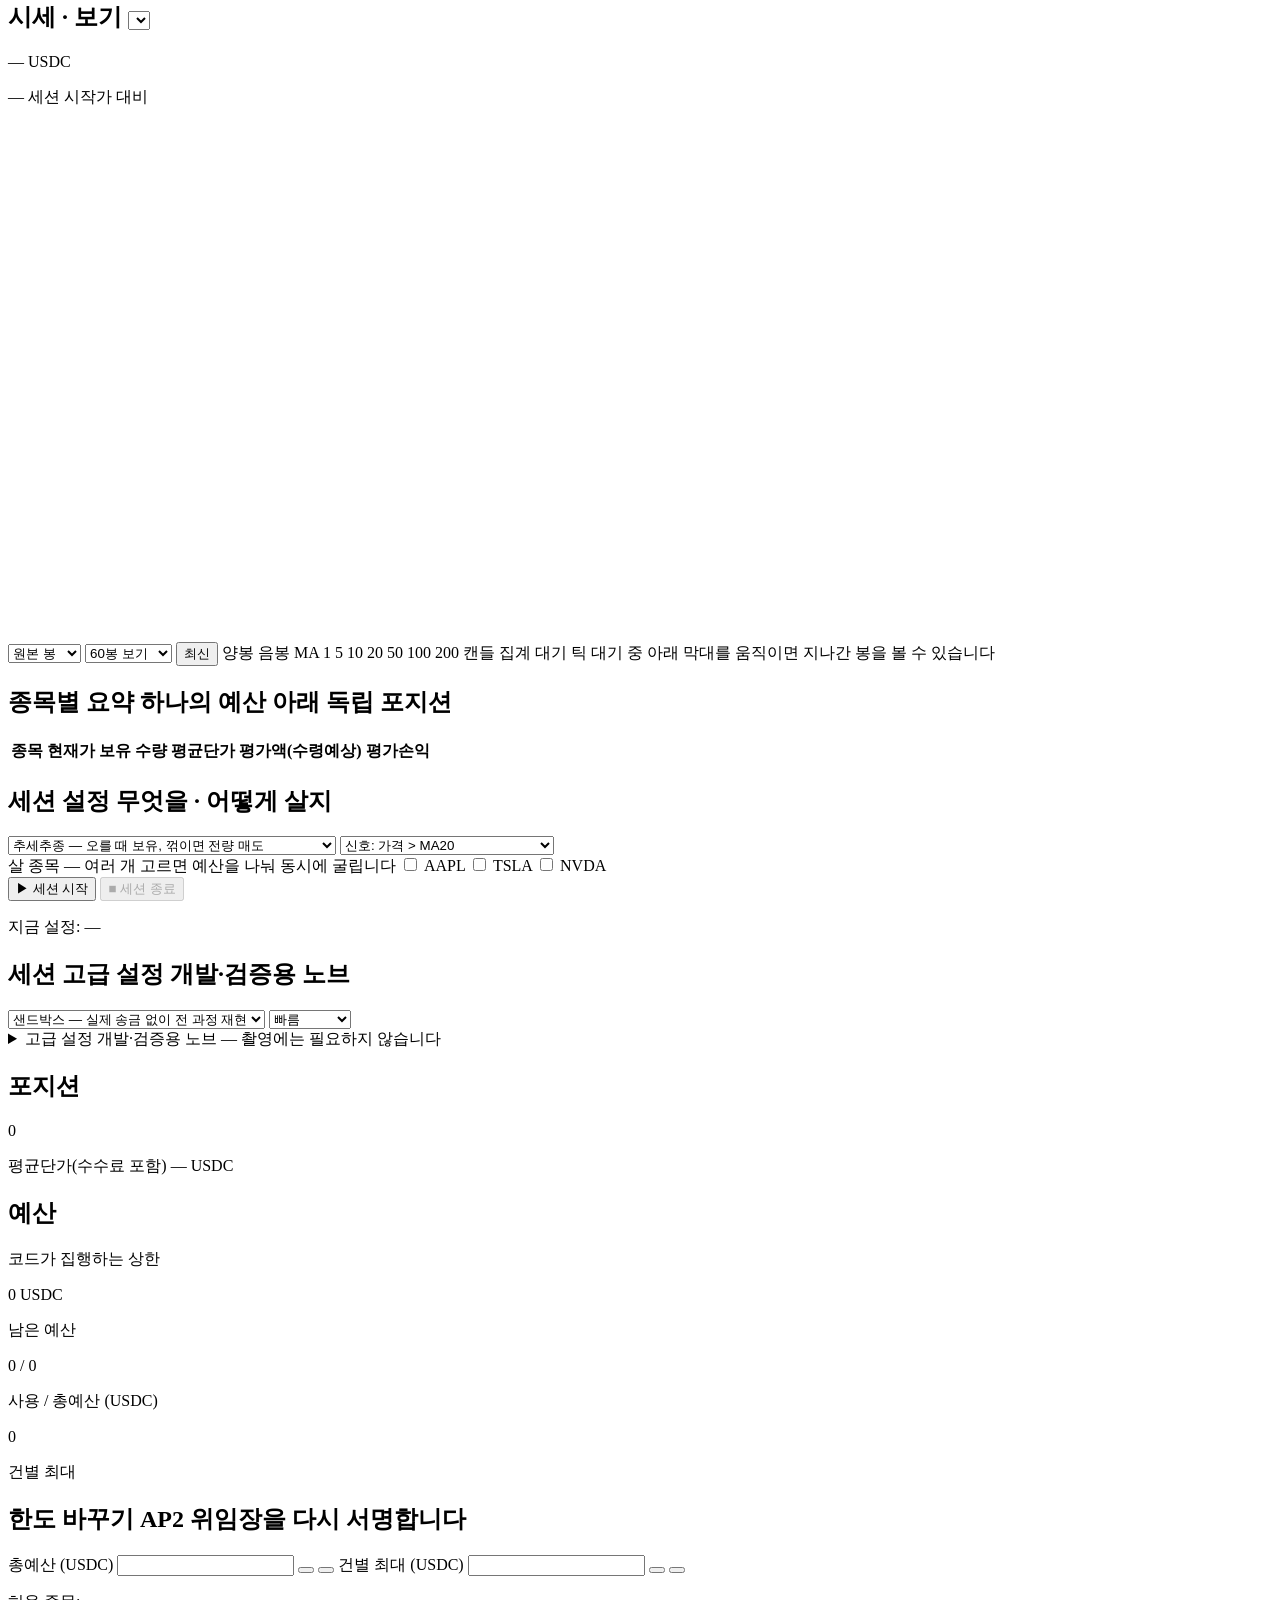
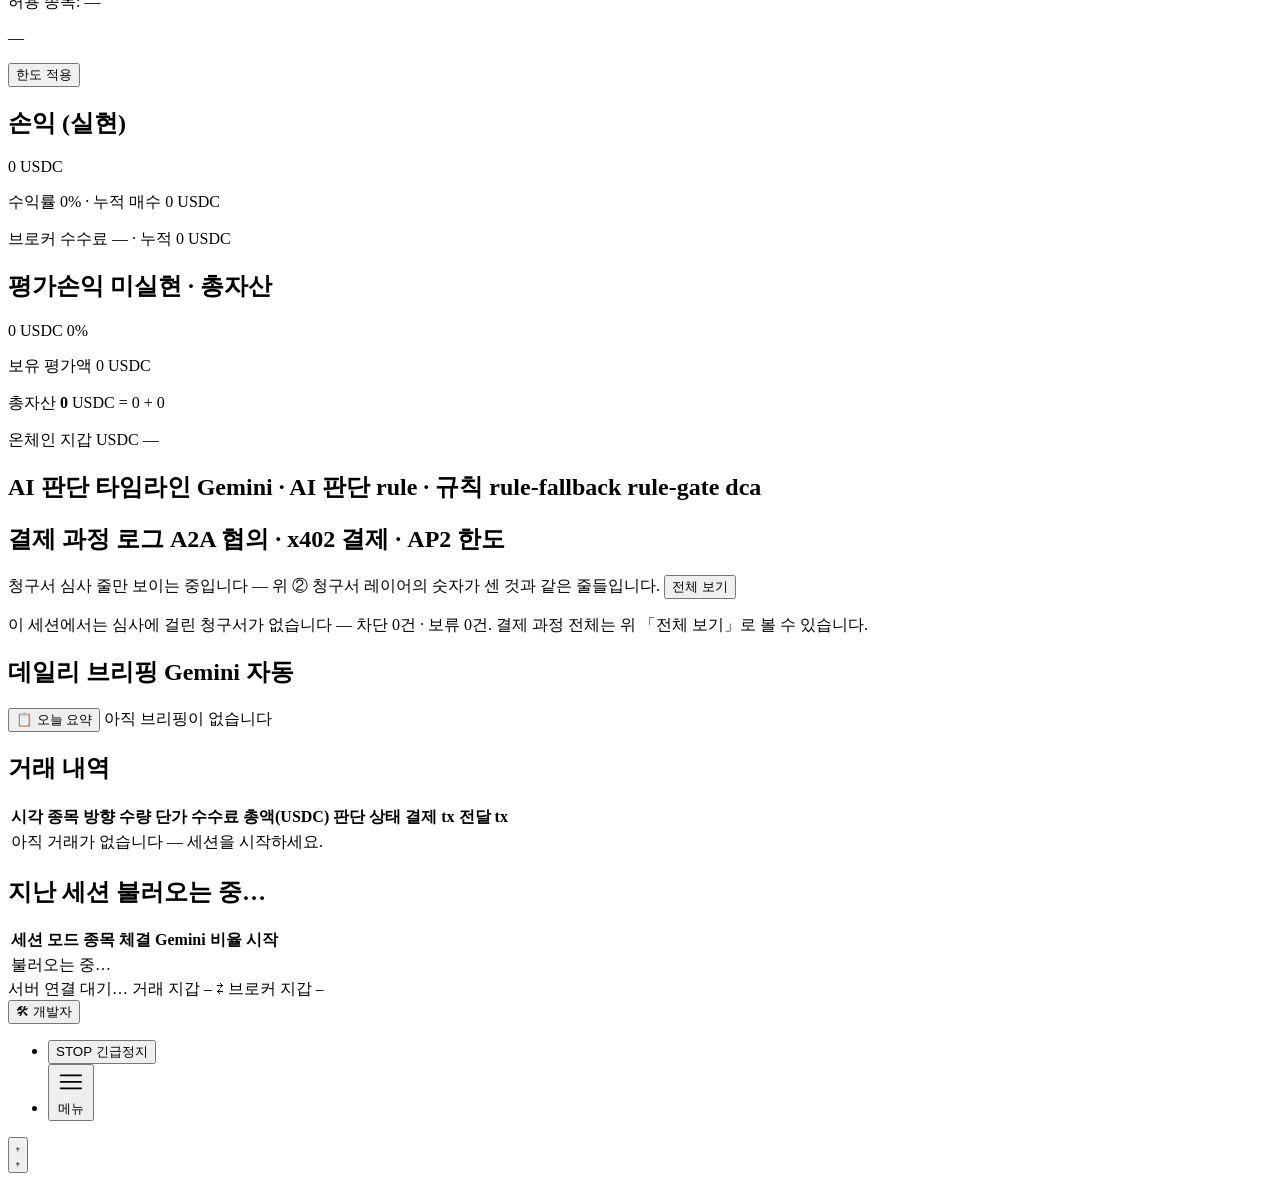
==== commit 7622f4c4: "feat(web): 개발자 소개 페이지 '만든 사람들' 신설 (/developers) 상단 바 '개발자' 탭이 비워 두고 기다리던 자리를 채운다. 시안(Desktop - 11, 1" ====
--- a/web/static/index.html
+++ b/web/static/index.html
@@ -57,8 +57,8 @@
     <span class="fx-tab is-active">대시보드</span>
     <span class="fx-tab" aria-disabled="true" title="시안에만 있는 탭 — 아직 화면이 없습니다">리포트</span>
     <!-- ⚠ 이 '개발자'는 오른쪽 개발자 서랍(.dev-dock)과 무관하다 — **만든 사람들 소개 페이지**
-         자리다(사용자 결정 2026-08-01). 페이지가 생기면 이 span 을 <a href> 로 바꾼다. -->
-    <span class="fx-tab" aria-disabled="true" title="만든 사람들 — 준비 중입니다">개발자</span>
+         다(사용자 결정 2026-08-01). 2026-08-03 에 페이지가 생겨 <a href> 로 열었다. -->
+    <a class="fx-tab" href="/developers" title="만든 사람들">개발자</a>
   </nav>
   <!-- 진단 배지 4개(네트워크·엔진 상태·판단 모듈·시세 피드)는 개발자 서랍으로 옮겼다 —
        관람자에게는 읽을 이유가 없는 계기판 값이고, 배너가 그것들로 차 있으면 제품명이 묻힌다.
